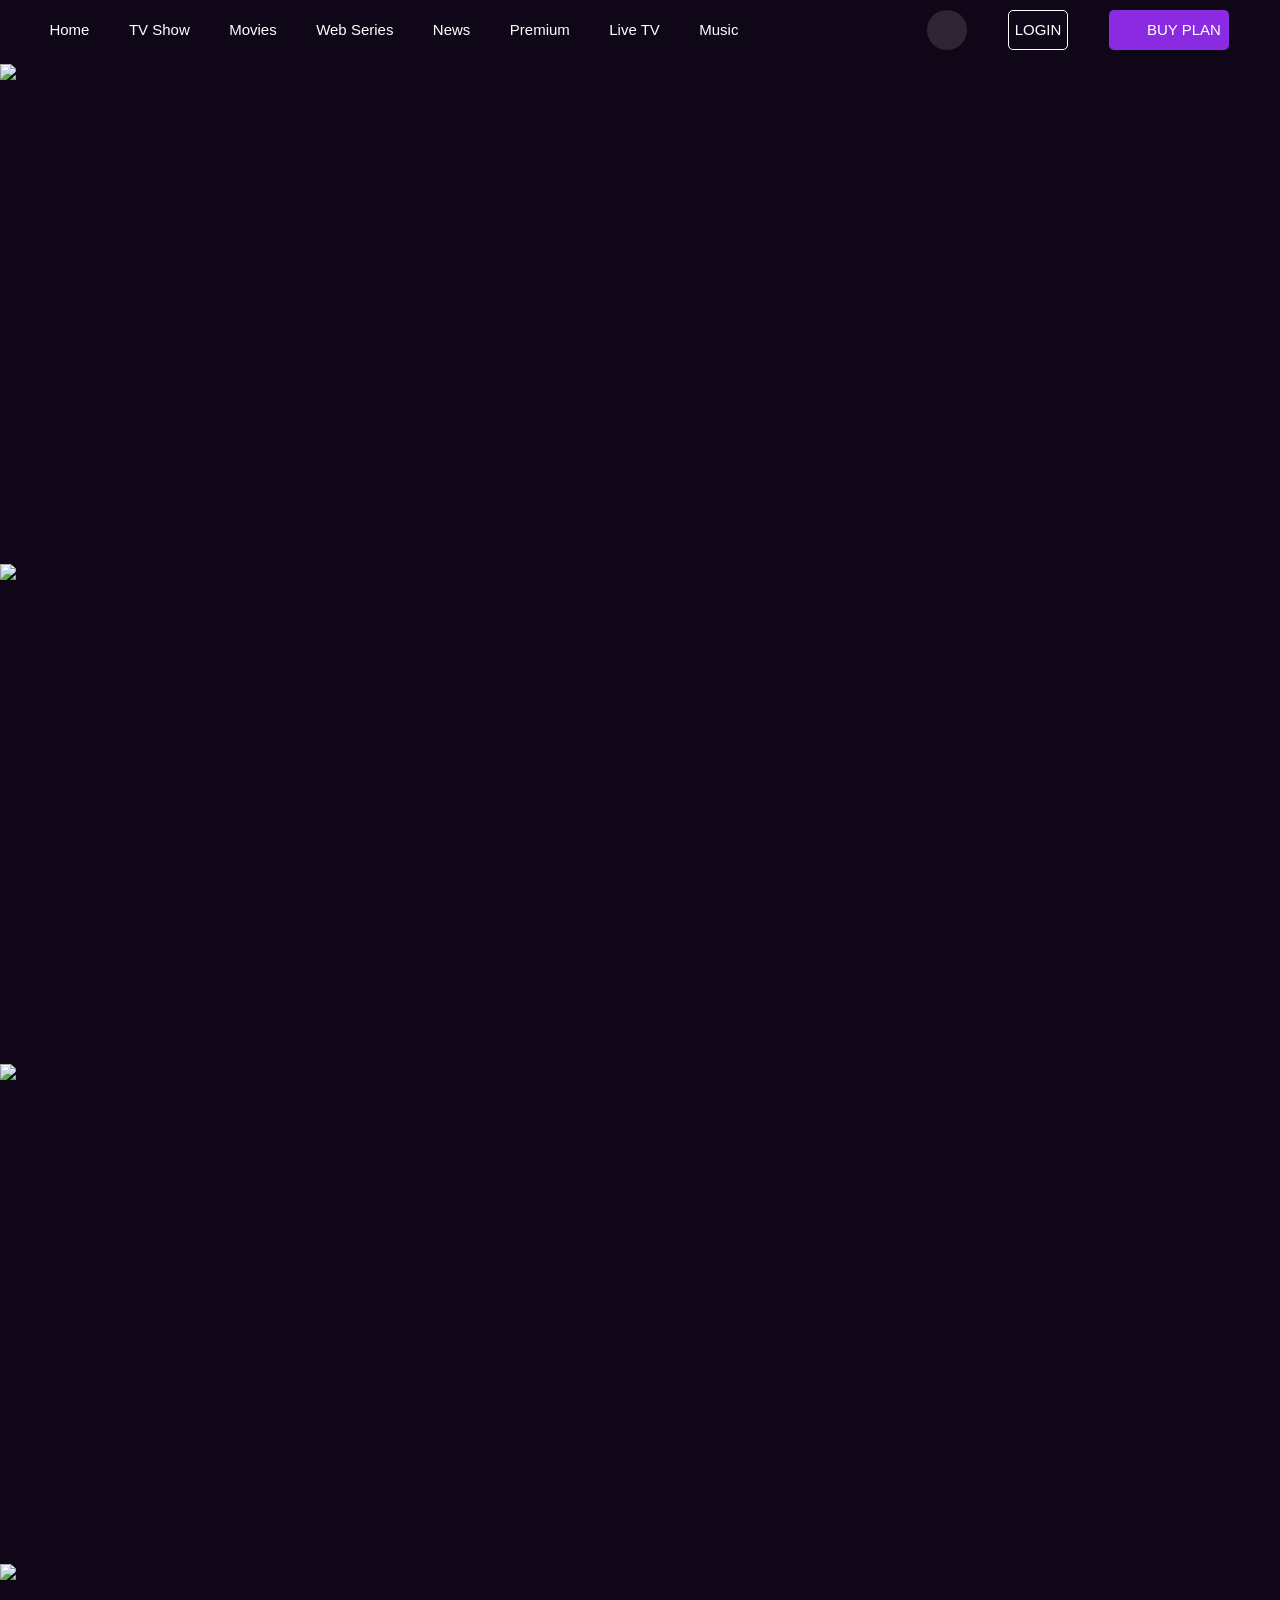
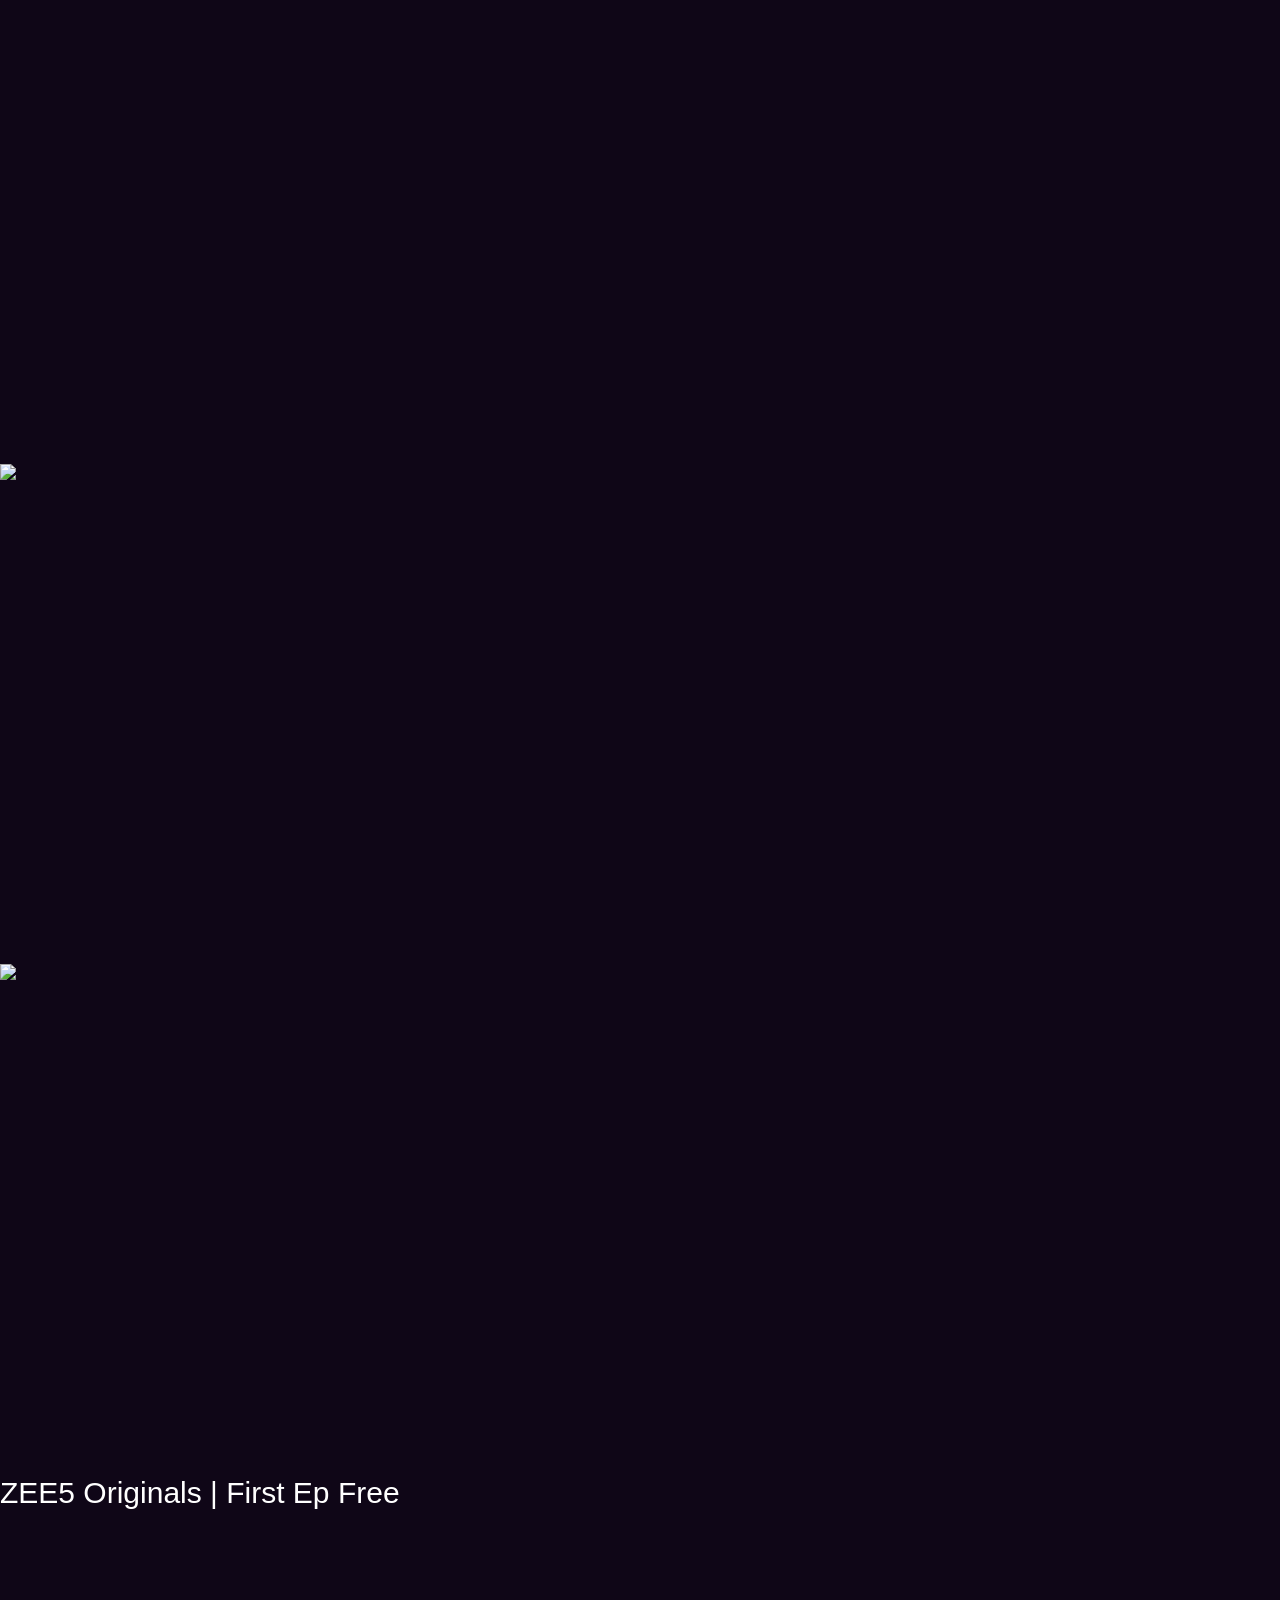
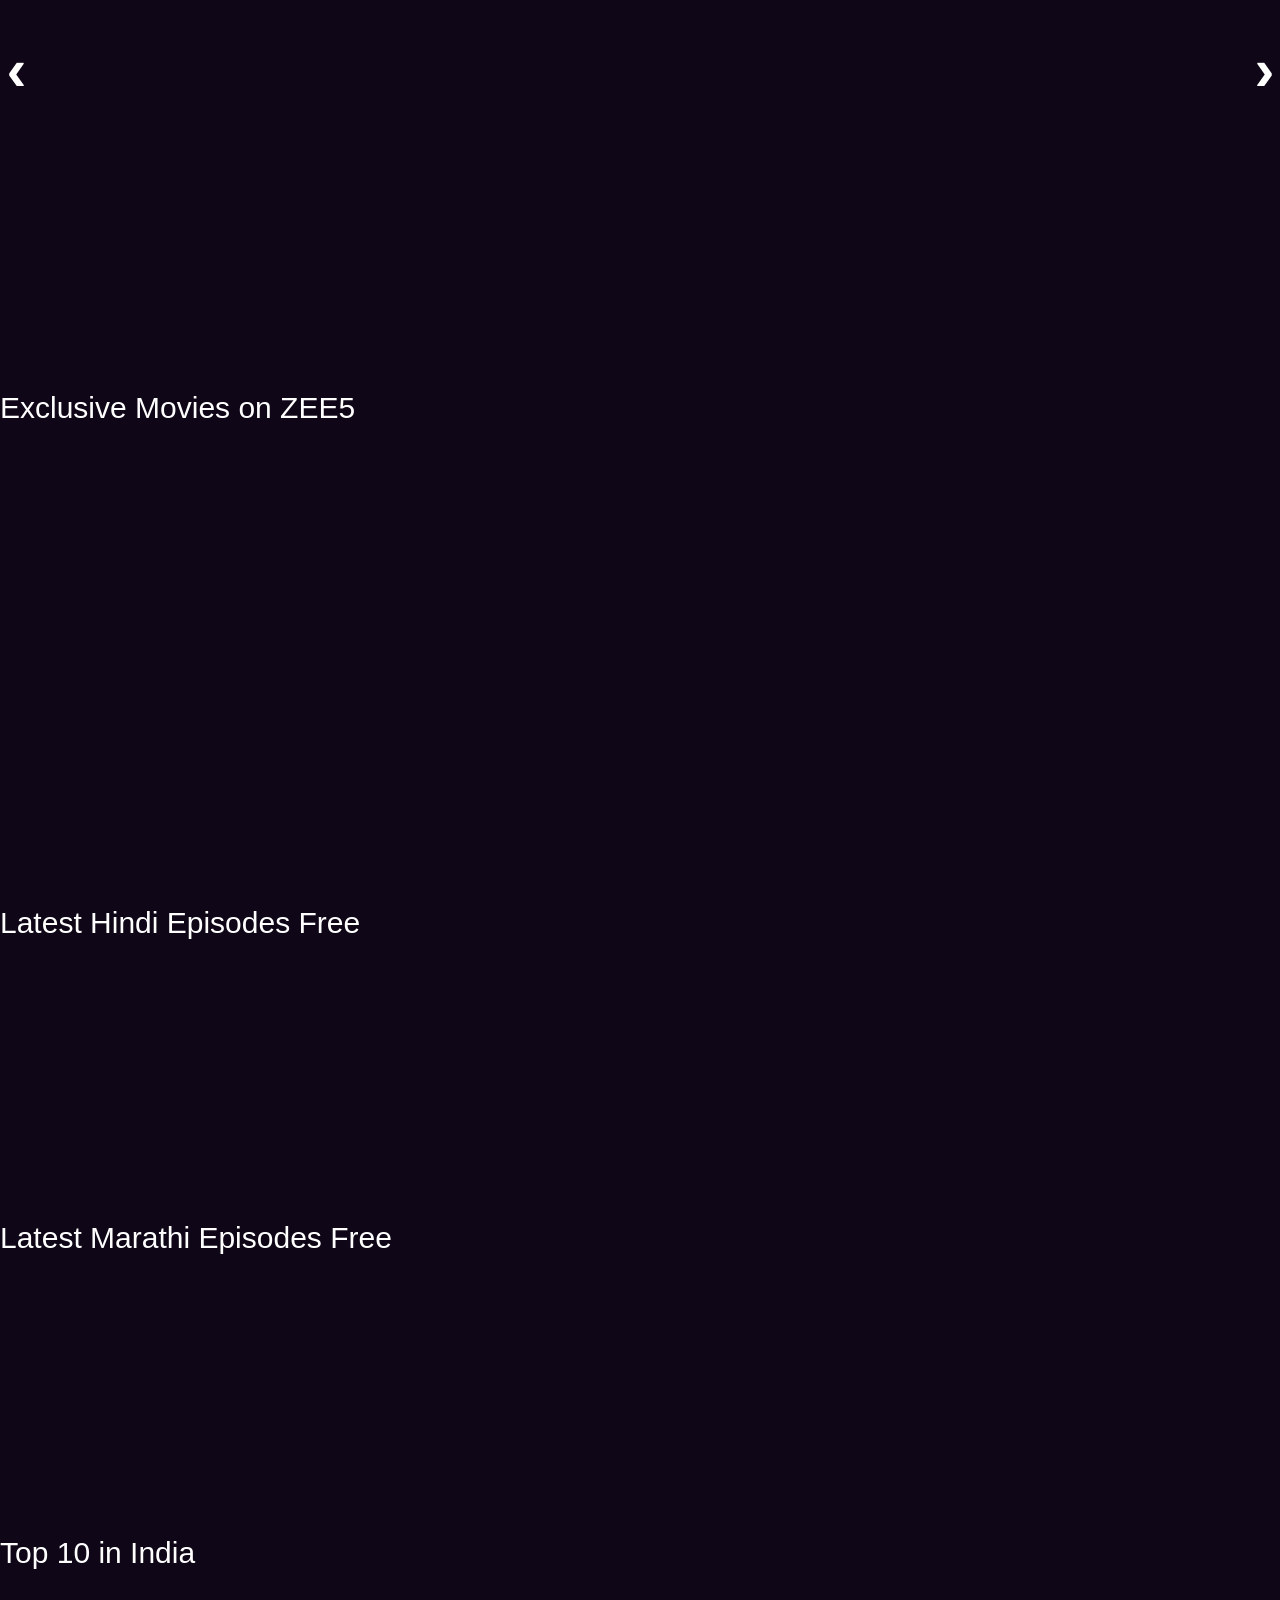
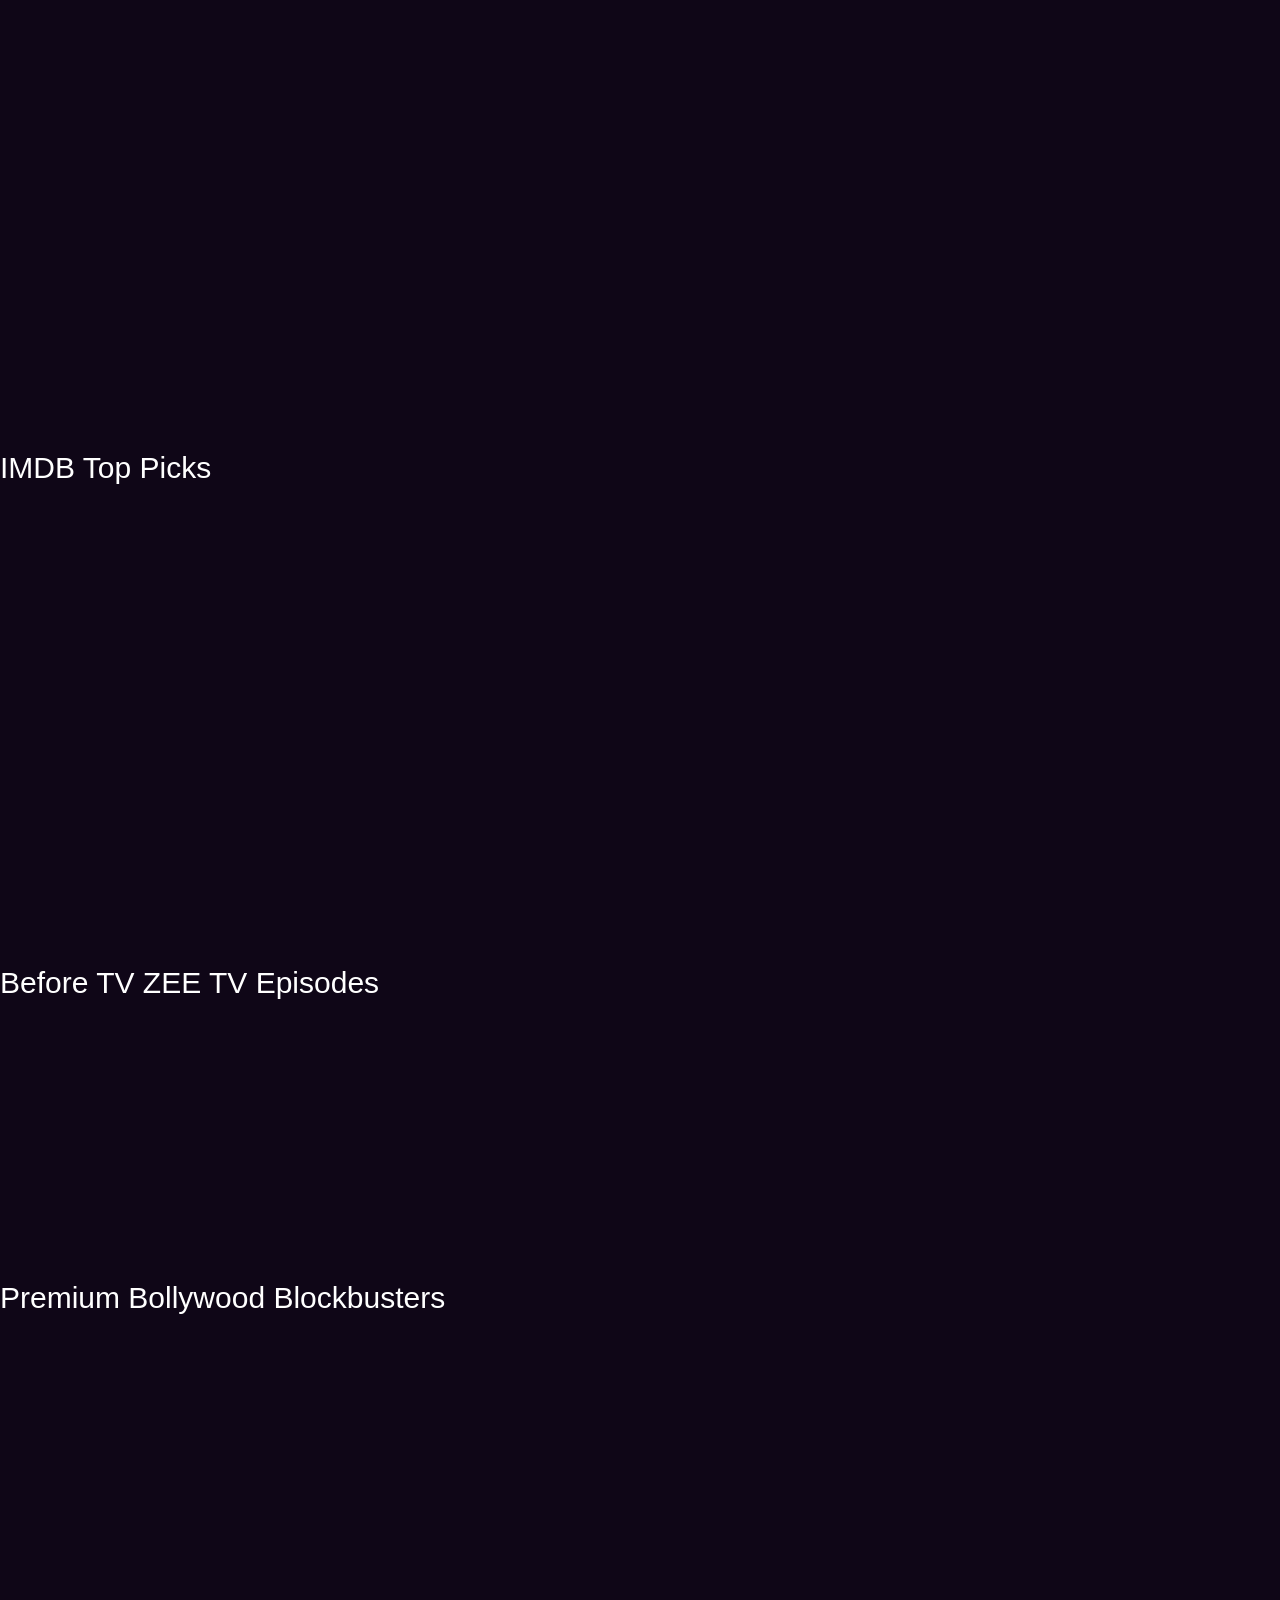
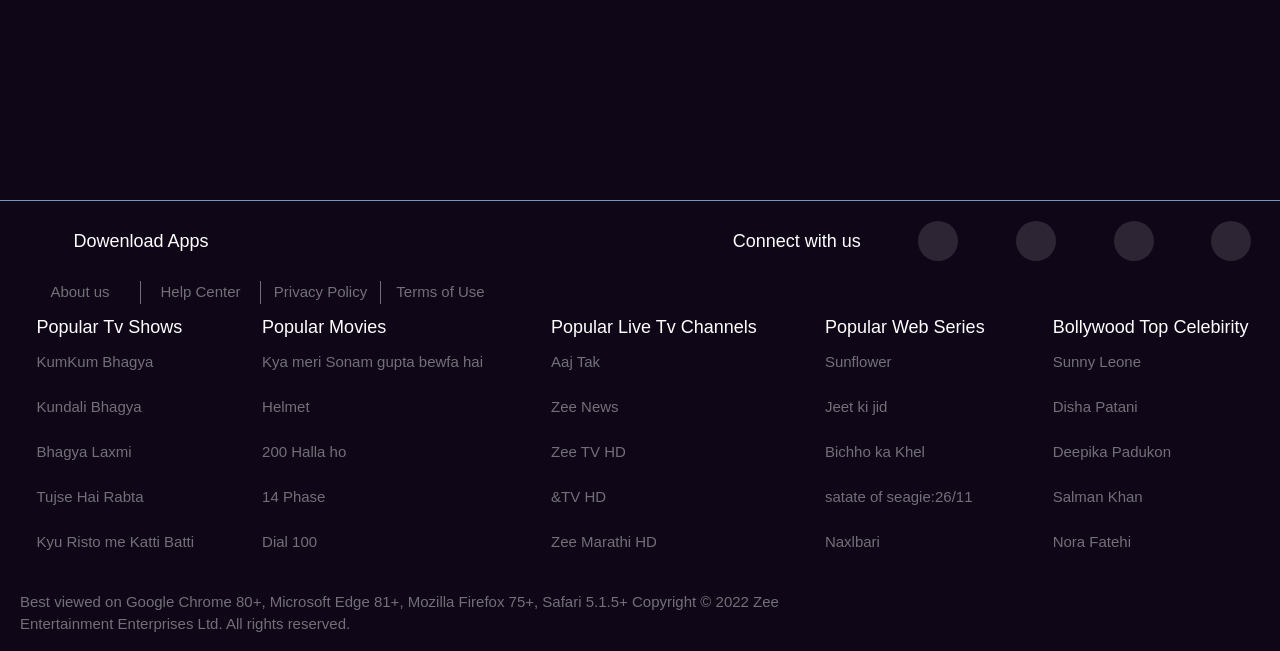
==== home.html @ aff2c403 "home" ====
<!DOCTYPE html>
<html lang="en">
<head>
    <meta charset="UTF-8">
    <meta http-equiv="X-UA-Compatible" content="IE=edge">
    <meta name="viewport" content="width=device-width, initial-scale=1.0">
    <title>Home</title>
    <link rel="stylesheet" href="https://www.w3schools.com/w3css/4/w3.css">
    <link rel="stylesheet" href="https://unpkg.com/flickity@2/dist/flickity.min.css">
    <script src="https://kit.fontawesome.com/94d42c3319.js" crossorigin="anonymous"></script>
   
   
   <style>
        body{
            background-color: #0f0617;
        }
        #navbar{
            width: 100%;
            height: 60px;
            display: flex;
            justify-content: space-between;
            align-items: center;
            background-color: #0f0617;
            color: white;
            font-family: sans-serif;
            font-weight: 400;
        }
        #nav1{
            margin-left: 10px;
            margin-right: 10px;
            width: 60%;
            height: 60px;
            display: flex;
            justify-content: space-between;
            align-items: center;
            background-color: #0f0617;
            color: white;
        }
        #nav2{
            margin-left: 10px;
            margin-right: 10px;
            width: 30%;
            height: 60px;
            display: flex;
            justify-content: space-between;
            align-items: center;
            background-color: #0f0617;
            color: white;
        }
        #nav1 a:hover{
            text-decoration:underline;
        }
        a{
            color: white;
            text-decoration: none;
        }
        #login{
            border: 1px solid white;
            height: 40px;
            width: 60px;
            display: flex;
            align-items: center;
            justify-content: center;
            border-radius: 5px;
        }
        #login>a:hover{
            background-color: white;
            color: black;
        }
        #login:hover{
            background-color: white;
            color: black;
        }
        #buyplan{
            
            height: 40px;
            width:120px;
            display: flex;
            align-items: center;
            justify-content: center;
            border-radius: 5px;
            background-color: blueviolet;
        }
        #buyplan>i{
            width: 30px;
            height: 30px;
            margin-top: 7px;
        }
       #buyplan:hover{
           background-color: darkmagenta;
       }
       #nav1 img{
           width: 50%;
       }
       .carousel-cell {
    width: 66%;
    height: 500px;
    margin-right: 10px;
    }
    .carousel-cell>img{
        height: 400px;
    }
    .carousel-cell:before {
      display: block;
    }
 

 #slidemovie1,#slidemovie2,#slidemovie5,#slidemovie6,#slidemovie8{
 
            display: flex;   
            margin-top: 10px;
            margin: auto;    
            width: 96%;
            height: 450px;
            
        }
      #slidemovie3,#slidemovie4,#slidemovie7{
 
        display: flex;
         margin-top: 10px;        
         width: 96%;
        height: 250px;
       }
  .slider{
    
    overflow-x:auto;
  }  
    .slider::-webkit-scrollbar{
        
    visibility: hidden;
    }
    .slider>div{
         position:relative; 
        
          transition: 0.5s;
    }
        .cl1>div{
         min-width: 200px;
          height: 300px;
          color: white;
          margin-left: 10px;
          margin-right: 10px;
          border-radius: 10px;
          text-align: left;
         
        }
        span{
             position:absolute; 
             margin-top: 100px;
             
            /* top: 40%; */
            font-size: 60px;
            font-weight: bold;
            color: white;
            cursor: pointer;
            left: .5%;
            z-index: 1;
        }
        span:nth-of-type(2){
            left: 98%;
            text-align: right;
        }
        .cl1 img{
            width: 200px;
            height: 300px;
            border-radius: 10px;
        }
        .cl2>div{
         min-width: 200px;
          height: 250px;
          color: white;
          margin-left: 10px;
          margin-right: 10px;
          border-radius: 10px;
        }
        .cl2>div:hover{
            
            width: 250px;
            
            height: 250px;
            
            background-color: white;
            border-radius: 10px;
            color: #2d2534;
            box-shadow: rgba(0, 0, 0, 0.15) 0px 15px 25px, rgba(0, 0, 0, 0.05) 0px 5px 10px;
        }
        .cl2 img{
            width: 200px;
            height: 150px;
            border-radius: 10px;
        }
        .cl1>div:hover{
            
            width: 350px;
            border-radius: 15px;
            height: 390px;
            
            background-color: white;
           
            color: #2d2534;
            box-shadow: rgba(0, 0, 0, 0.15) 0px 15px 25px, rgba(0, 0, 0, 0.05) 0px 5px 10px;
        } 
        h2{
            color: white;
        }
        #lastdiv{
            border-top: 1px solid #7699ba;
            margin-top: 20px;
        }
        #lastdiv a{
            color: #736f77;
            text-decoration: none;
        }
        #lastdiv a:hover{
            color: #7699ba;
            text-decoration: none;
        }
        .l1{
            margin-top: 20px;
            display: flex;
            width: 100%;
            height: 40px;
            justify-content: space-between;
            align-items: center;
            color: white;
        }
        .l1>div{
            display: flex;
            width: 45%;
            height: 40px;
            justify-content: space-around;
            color: white;
        }
        .insidel1{
            display: flex;
            align-items: center;
        }
        .insidel12{
            display: flex;
            align-items: center;
            
        }
        .insidel12>div{
            display: flex;
            align-items: center;
            justify-content: center;
            width: 40px;
            height: 40px;
            border-radius: 50%;
            background-color: #2d2534;
        }
        .insidel12>div:hover{
            background-color: slateblue;
        }
        .insidenav2{
            display: flex;
            align-items: center;
            justify-content: center;
            width: 40px;
            height: 40px;
            border-radius: 50%;
            background-color: #2d2534;
        }
        .insidenav2:hover{
            background-color: slateblue;
        }
        .insidel2{
            margin-top: 20px;
            margin-left: 20px;
            display: flex;
            justify-content: left;
        }
        .insidel2>div{
            width: 120px;
            
            text-align: center;
        }
        .insidel2c{
            width: 120px;
            border-left: 1px solid #736f77;
            text-align: center;
        }
       .l2{
           display: flex;
           width: 100%;
           justify-content: space-around;
       }
      h5{
          color: white;
      }
       .l2>div{
         justify-content: left;
         padding-left: 5px;
       }
       .l3{
        width:60%;
        color: #736f77;
        margin-left: 20px;
       
    }


 
    </style>
    
    
</head>
<body>
    <div id="navbar">
        <div id="nav1">
            <div><img src="https://www.zee5.com/images/ZEE5_logo.svg?ver=2.50.94" alt=""></div>
            <div><a href="">Home</a></div>
            <div><a href="">TV Show</a></div>
            <div><a href="">Movies</a></div>
            <div><a href="">Web Series</a></div>
            <div><a href="">News</a></div>
            <div><a href="">Premium</a></div>
            <div><a href="">Live TV</a></div>
            <div><a href="">Music</a></div>
            <div><i class="fas fa-th"></i></div>
        </div>
        <div id="nav2">
            <ion-icon name="search-sharp"></ion-icon>
            <div class="insidenav2"><ion-icon name="language"></ion-icon></div>
            
           <div id="login"><a href="">LOGIN</a></div>
           
           <div id="buyplan"><i class="fas fa-crown"></i><a href="">BUY PLAN</a></div>
           <ion-icon name="menu"></ion-icon>

        </div>
    </div>
    
    <div class="carousel" data-flickity='{  "wrapAround": true,"autoPlay": true }'>
        <div class="carousel-cell">
            <img class="w3-image"
                src="https://akamaividz2.zee5.com/image/upload/w_1013,h_405,c_scale,f_webp,q_auto:eco,dpr_2.0/resources/0-0-1z562203/cover/1170x658withlogo7beb7d81450d4c53854e651f0490b557.jpg"">
        </div>
        <div class="carousel-cell">
            <img class="w3-image"
                src="https://akamaividz2.zee5.com/image/upload/w_1013,h_405,c_scale,f_webp,q_auto:eco,dpr_2.0/resources/0-0-1z595840/cover/1170x658withlogof17688879bdf41f39c86292fab9cb0739bf1a6d84d2d41e4a4c00b906aea3609.jpg">
        </div>
        <div class="carousel-cell">
            <img class="w3-image"
                src="https://akamaividz2.zee5.com/image/upload/w_1013,h_405,c_scale,f_webp,q_auto:eco,dpr_2.0/resources/0-0-1z568055/cover/1170x658withlogofd047a507ba8417ab8080f3d31e79cd5.jpg">
        </div>
        <div class="carousel-cell">
            <img class="w3-image"
                src="https://akamaividz2.zee5.com/image/upload/w_1013,h_405,c_scale,f_webp,q_auto:eco,dpr_2.0/resources/0-6-366/cover/1170x658withlogo413811b52e5d45dea2408d7cf448de6a.jpg">
        </div>
        <div class="carousel-cell">
            <img class="w3-image"
                src="https://akamaividz2.zee5.com/image/upload/w_1013,h_405,c_scale,f_webp,q_auto:eco,dpr_2.0/resources/0-6-4z560880/cover/1170x658withlogo4b533cd48d1c44b5a78224c691d4b30f.jpg">
        </div>
        <div class="carousel-cell">
            <img class="w3-image"
                src="https://akamaividz2.zee5.com/image/upload/w_1013,h_405,c_scale,f_webp,q_auto:eco,dpr_2.0/resources/0-101-externalli_806754021/cover/aajtak1170copy1c96ed1a233f4487b1fa6254f0648ee8.jpg">
        </div>
    </div>
    <!-- <span>&#139;</span><span>&#155;</span> -->
    <h2>ZEE5 Originals | First Ep Free</h2>
   <div id="slidemovie1" class="cl1 slider"> <span onclick="leftArr()">&#139;</span><span onclick="rightArr()">&#155;</span></div>

        <h2>Exclusive Movies on ZEE5</h2>
        <div id="slidemovie2" class="cl1 slider"></div>
      
        <h2>Latest Hindi Episodes Free</h2>
       <div id="slidemovie3" class="cl2 slider"> </div>
      
        <h2>Latest Marathi Episodes Free</h2>
        <div id="slidemovie4" class="cl2 slider"></div>
      
        <h2>Top 10 in India</h2>
        <div id="slidemovie5" class="cl1 slider"> </div>
      
        <h2>IMDB Top Picks</h2>
        <div id="slidemovie6" class="cl1 slider"> </div>
     
      
        <h2>Before TV ZEE TV Episodes</h2>
        <div id="slidemovie7" class="cl2 slider"></div>
      
      
        <h2>Premium Bollywood Blockbusters</h2>
        <div id="slidemovie8" class="cl1 slider"></div>
    
     
      
    
    
     


     <div id="lastdiv">
         <div class="l1">
             <div class="insidel1">
                 <h5>Dowenload Apps</h5>
                 <img src="https://lh3.googleusercontent.com/TTVzHXTEOiEDMtoY37XXphHcgDRNLEoBrwhJdD4HcPASYJ9qsH04cmd7zUsRKy49vTpCrnBS5lpEGAA0wy0HdCXPWp-D9-kWxOJR8Rux" alt="">
                 <img src="https://lh3.googleusercontent.com/mMSaVY2Y5X_qfPUdxN1TZNHN7TKcpUttv3rdCYnaAE-X0Uh4o8KfiC-d7ooIL8be_1e_4rUPuT1ytLsCcY72AsgxftaEesy-lVgu688" alt="">
             </div>
             <div class="insidel12">
                 <h5>Connect with us</h5>
                 <div><i class="fab fa-facebook-square"></i></div>
                 <div><i class="fab fa-instagram"></i></div>
                 <div><i class="fab fa-twitter"></i></div>
                 <div><i class="fab fa-youtube"></i></div>
             </div>
         </div>
         <div class="insidel2">
             <div><a href="">About us</a></div>
             <div class="insidel2c"><a href="">Help Center</a></div>
             <div class="insidel2c"><a href="">Privacy Policy</a></div>
             <div class="insidel2c"><a href="">Terms of Use</a></div>
         </div>
         <div class="l2">
             <div>
                 <h5>Popular Tv Shows</h5>
                 <a href="">KumKum Bhagya</a><br><br>
                 <a href="">Kundali Bhagya</a><br><br>
                 <a href="">Bhagya Laxmi</a><br><br>
                 <a href="">Tujse Hai Rabta</a><br><br>
                 <a href="">Kyu Risto me Katti Batti</a><br>
             </div>
             <div>
                <h5>Popular Movies</h5>
                <a href="">Kya meri Sonam gupta bewfa hai</a><br><br>
                <a href="">Helmet</a><br><br>
                <a href="">200 Halla ho</a><br><br>
                <a href="">14 Phase</a><br><br>
                <a href="">Dial 100</a><br><br>
             </div>
             <div>
                <h5>Popular Live Tv Channels</h5>
                <a href="">Aaj Tak</a><br><br>
                <a href="">Zee News</a><br><br>
                <a href="">Zee TV HD</a><br><br>
                <a href="">&TV HD</a><br><br>
                <a href="">Zee Marathi HD</a><br><br>
             </div>
             <div>
                <h5>Popular Web Series</h5>
                <a href="">Sunflower</a><br><br>
                <a href="">Jeet ki jid</a><br><br>
                <a href="">Bichho ka Khel</a><br><br>
                <a href="">satate of seagie:26/11</a><br><br>
                <a href="">Naxlbari</a><br><br>
             </div>
             <div>
                <h5>Bollywood Top Celebirity</h5>
                <a href="">Sunny Leone</a><br><br>
                <a href="">Disha Patani</a><br><br>
                <a href="">Deepika Padukon</a><br><br>
                <a href="">Salman Khan</a><br><br>
                <a href="">Nora Fatehi</a><br><br>
             </div>
         </div>
         <div class="l3">
             <p>Best viewed on Google Chrome 80+, Microsoft Edge 81+, Mozilla Firefox 75+, Safari 5.1.5+
                Copyright © 2022 Zee Entertainment Enterprises Ltd. All rights reserved.</p>
         </div>
     </div>

    <script type="module" src="https://unpkg.com/ionicons@5.5.2/dist/ionicons/ionicons.esm.js"></script>
    <script nomodule src="https://unpkg.com/ionicons@5.5.2/dist/ionicons/ionicons.js"></script>

  

</body>
</html>

<script src="https://cdnjs.cloudflare.com/ajax/libs/jquery/3.4.1/jquery.min.js"></script>
    <script src="https://unpkg.com/flickity@2/dist/flickity.pkgd.min.js"></script>

<script type="text/javascript">
   
</script>
<script type="module">




import { makeapicall, appendpicture } from "./scripts/movies.js";

    let images_data1 = await makeapicall("https://api.themoviedb.org/4/list/1?api_key=3bc06deaaeabe85858ae8d32c24cae1f")
    let parent1 = document.getElementById("slidemovie1")
    appendpicture(images_data1, parent1)

    let images_data2 = await makeapicall("https://api.themoviedb.org/3/trending/movie/week?api_key=3bc06deaaeabe85858ae8d32c24cae1f")
    let parent2 = document.getElementById("slidemovie2")
    appendpicture(images_data2, parent2)


    let images_data3 = await makeapicall("https://api.themoviedb.org/3/tv/popular?api_key=3bc06deaaeabe85858ae8d32c24cae1f&language=hi&page=1")
    let parent3 = document.getElementById("slidemovie3")
    appendpicture(images_data3, parent3)


    let images_data4 = await makeapicall("https://api.themoviedb.org/3/tv/popular?api_key=3bc06deaaeabe85858ae8d32c24cae1f&language=en-US&page=1")
    let parent4 = document.getElementById("slidemovie4")
    appendpicture(images_data4, parent4)

    let images_data5 = await makeapicall("https://api.themoviedb.org/3/movie/upcoming?api_key=3bc06deaaeabe85858ae8d32c24cae1f&language=en-US&page=1")
    let parent5 = document.getElementById("slidemovie5")
    appendpicture(images_data5, parent5)

    let images_data6 = await makeapicall("https://api.themoviedb.org/3/movie/upcoming?api_key=3bc06deaaeabe85858ae8d32c24cae1f&language=en-US&page=1")
    let parent6 = document.getElementById("slidemovie6")
    appendpicture(images_data6, parent6)

    let images_data7 = await makeapicall("https://api.themoviedb.org/3/movie/upcoming?api_key=3bc06deaaeabe85858ae8d32c24cae1f&language=en-US&page=1")
    let parent7 = document.getElementById("slidemovie7")
    appendpicture(images_data7, parent7)
    let images_data8 = await makeapicall("https://api.themoviedb.org/3/movie/upcoming?api_key=3bc06deaaeabe85858ae8d32c24cae1f&language=en-US&page=1")
    let parent8 = document.getElementById("slidemovie8")
    appendpicture(images_data8, parent8)

 </script>
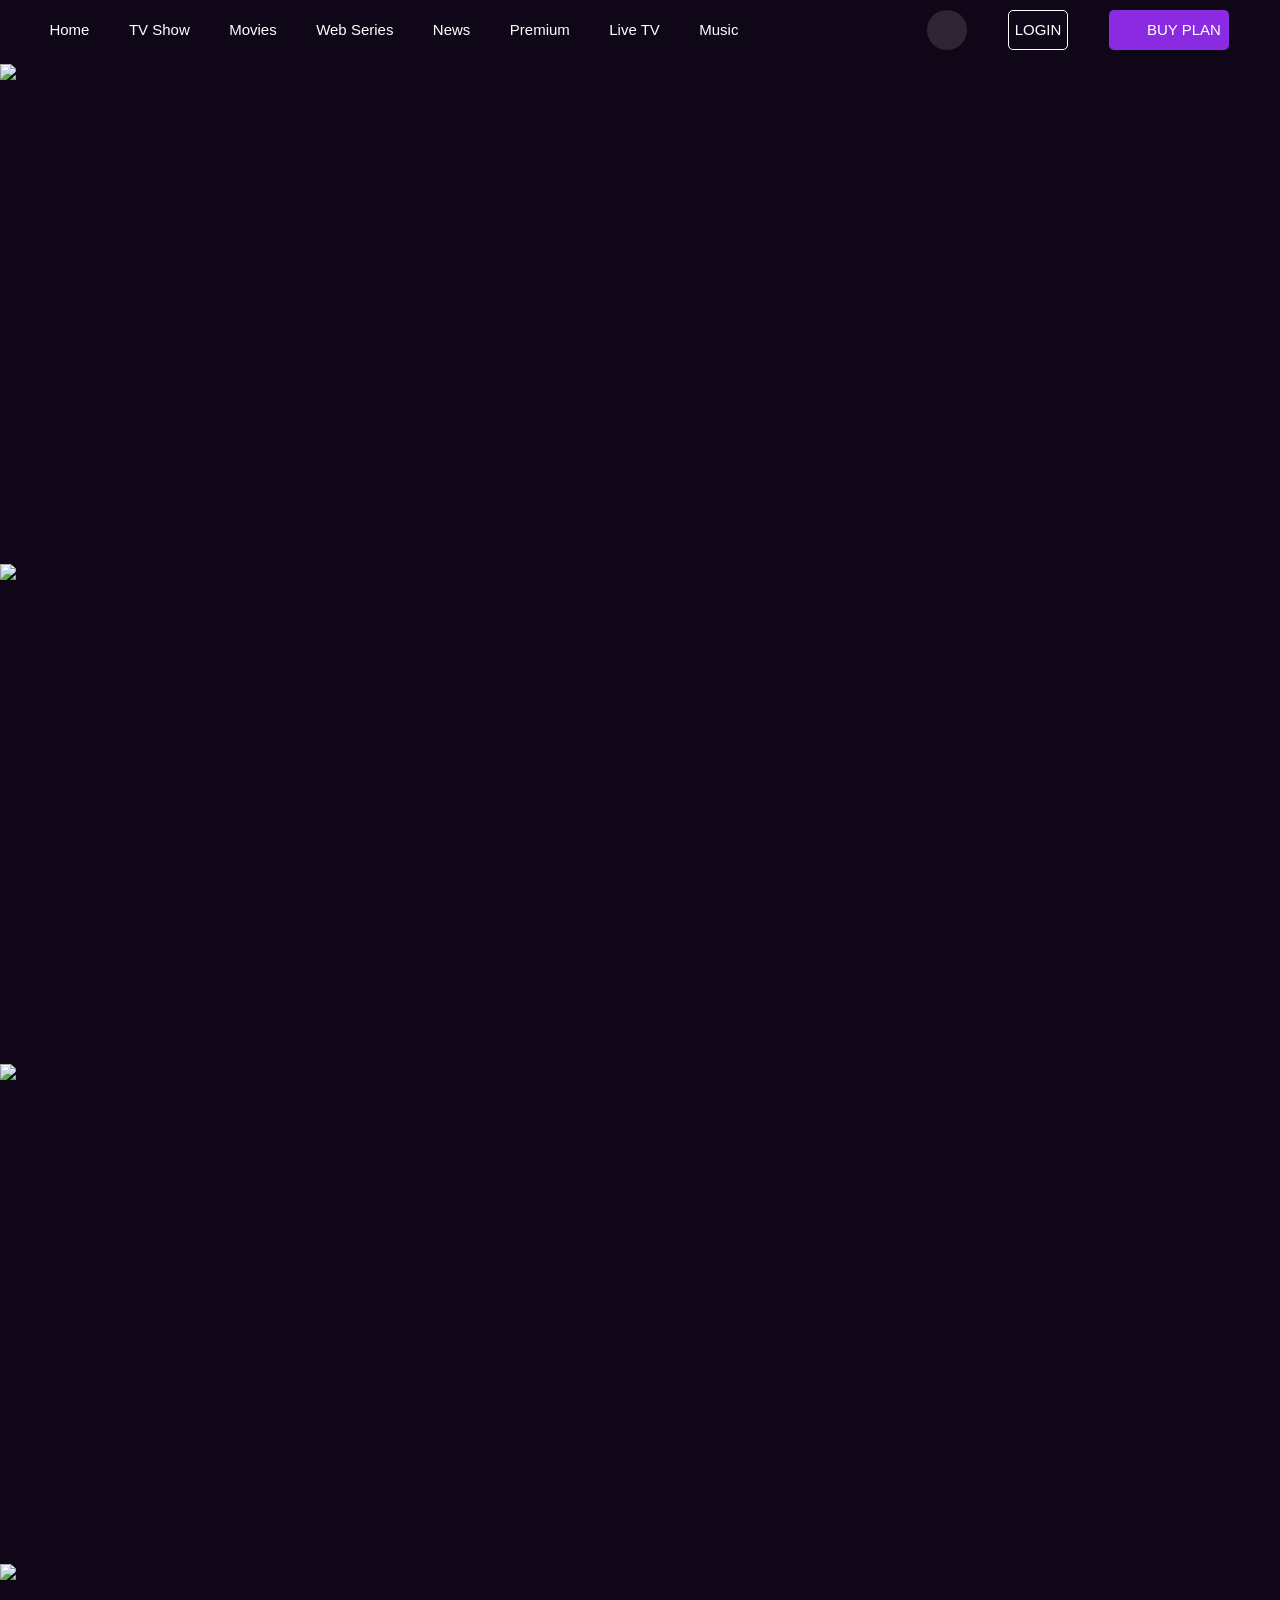
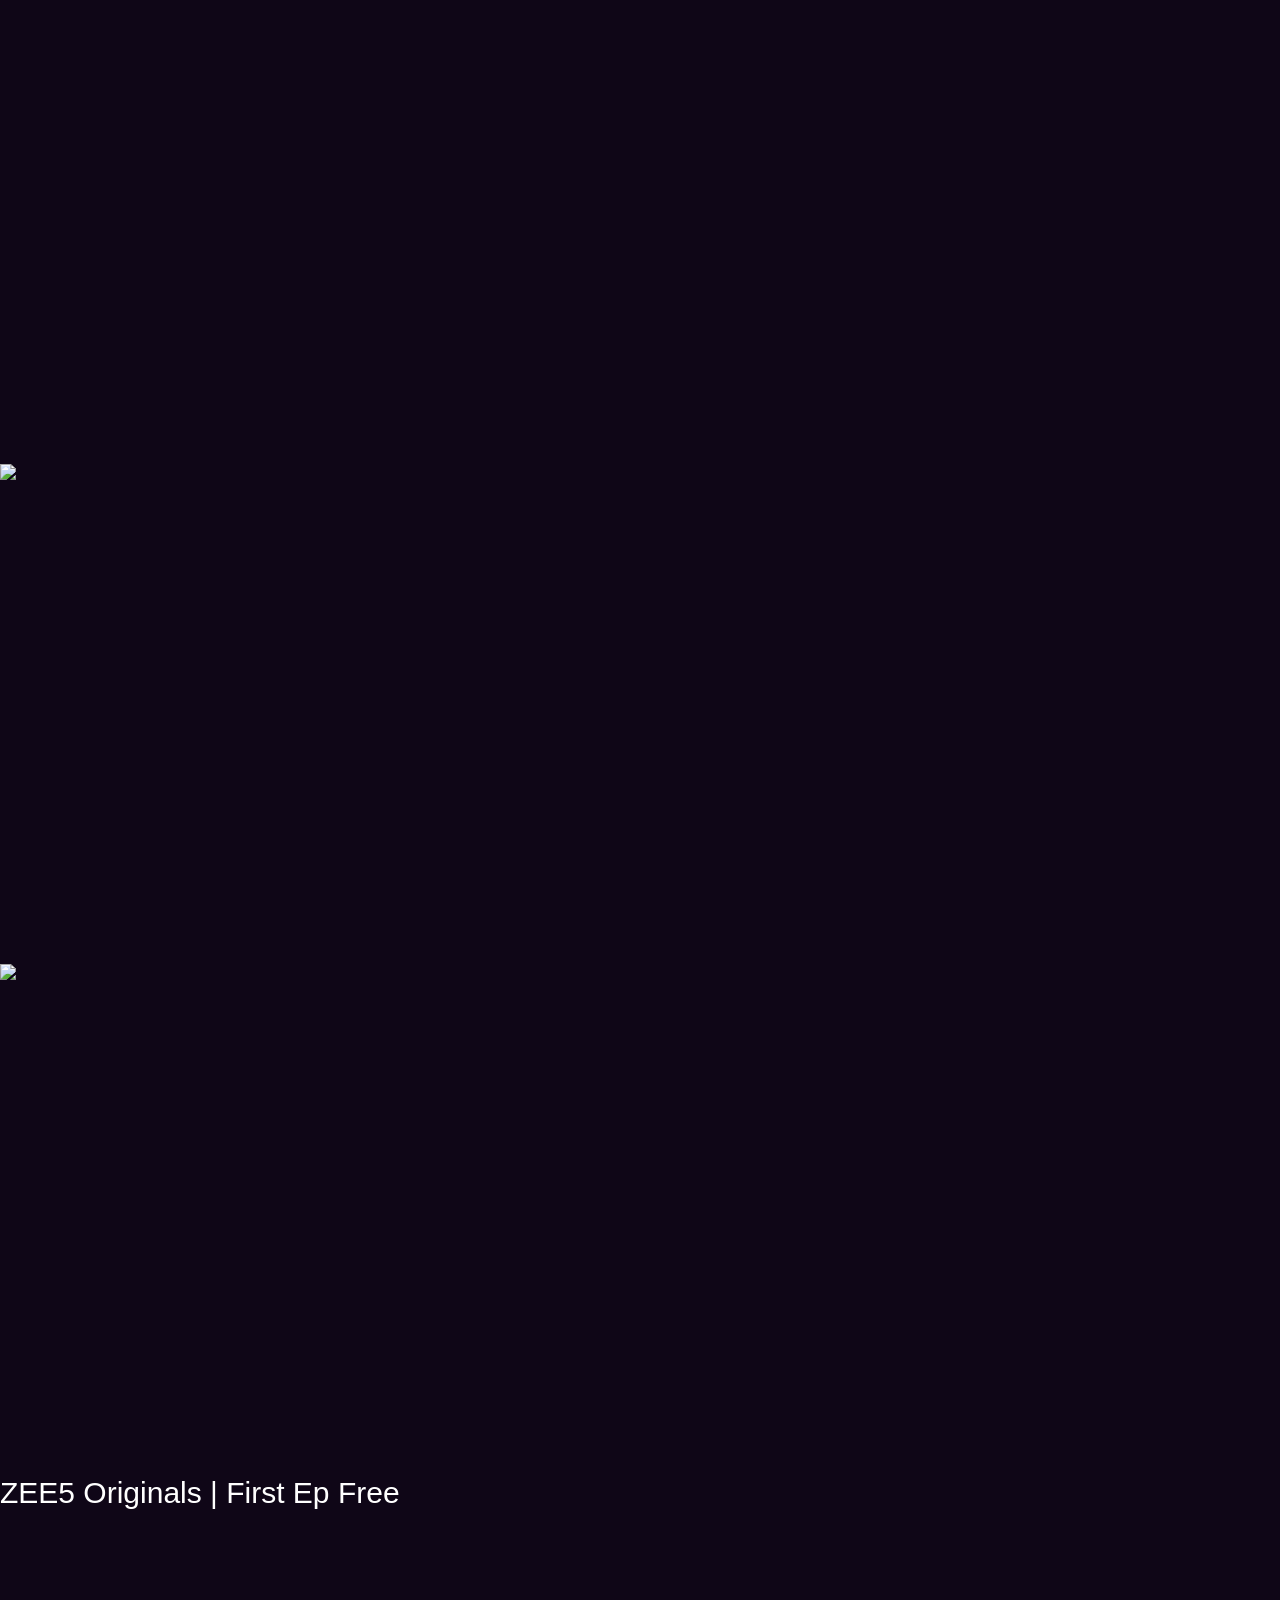
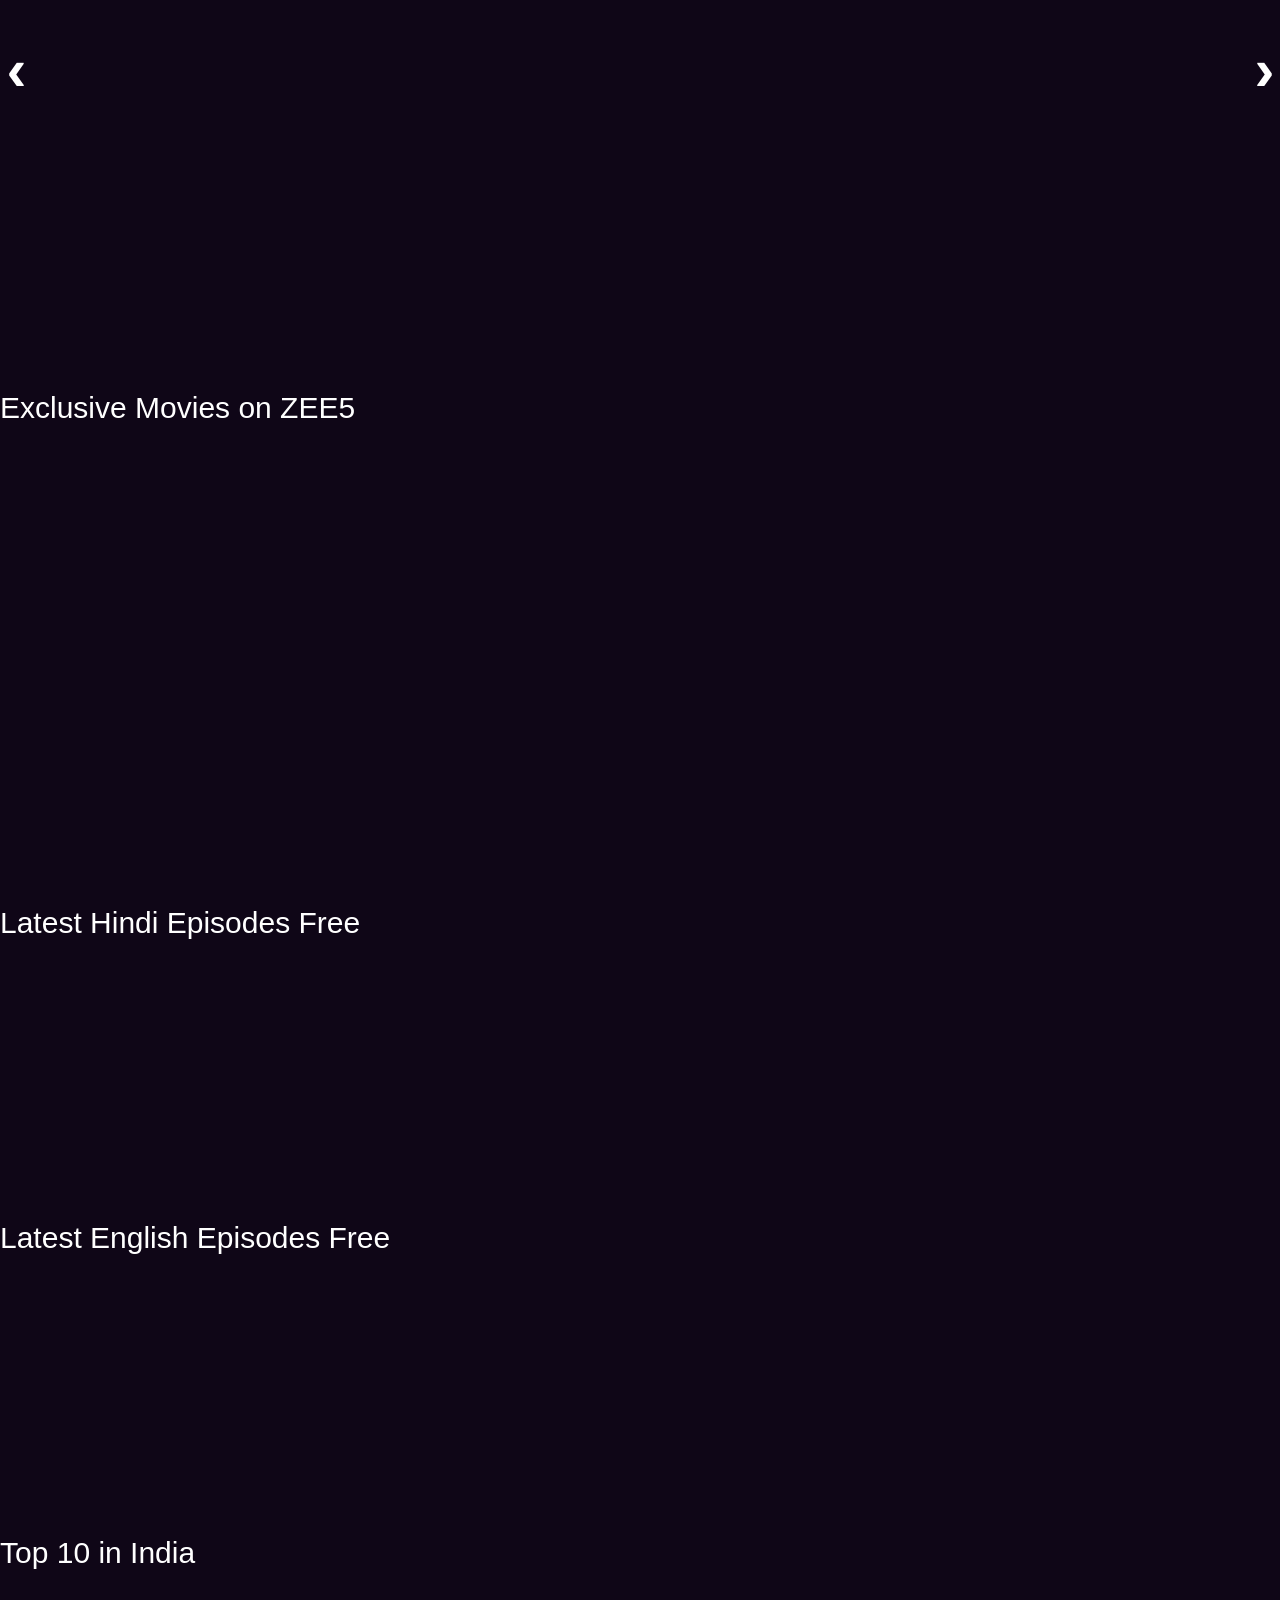
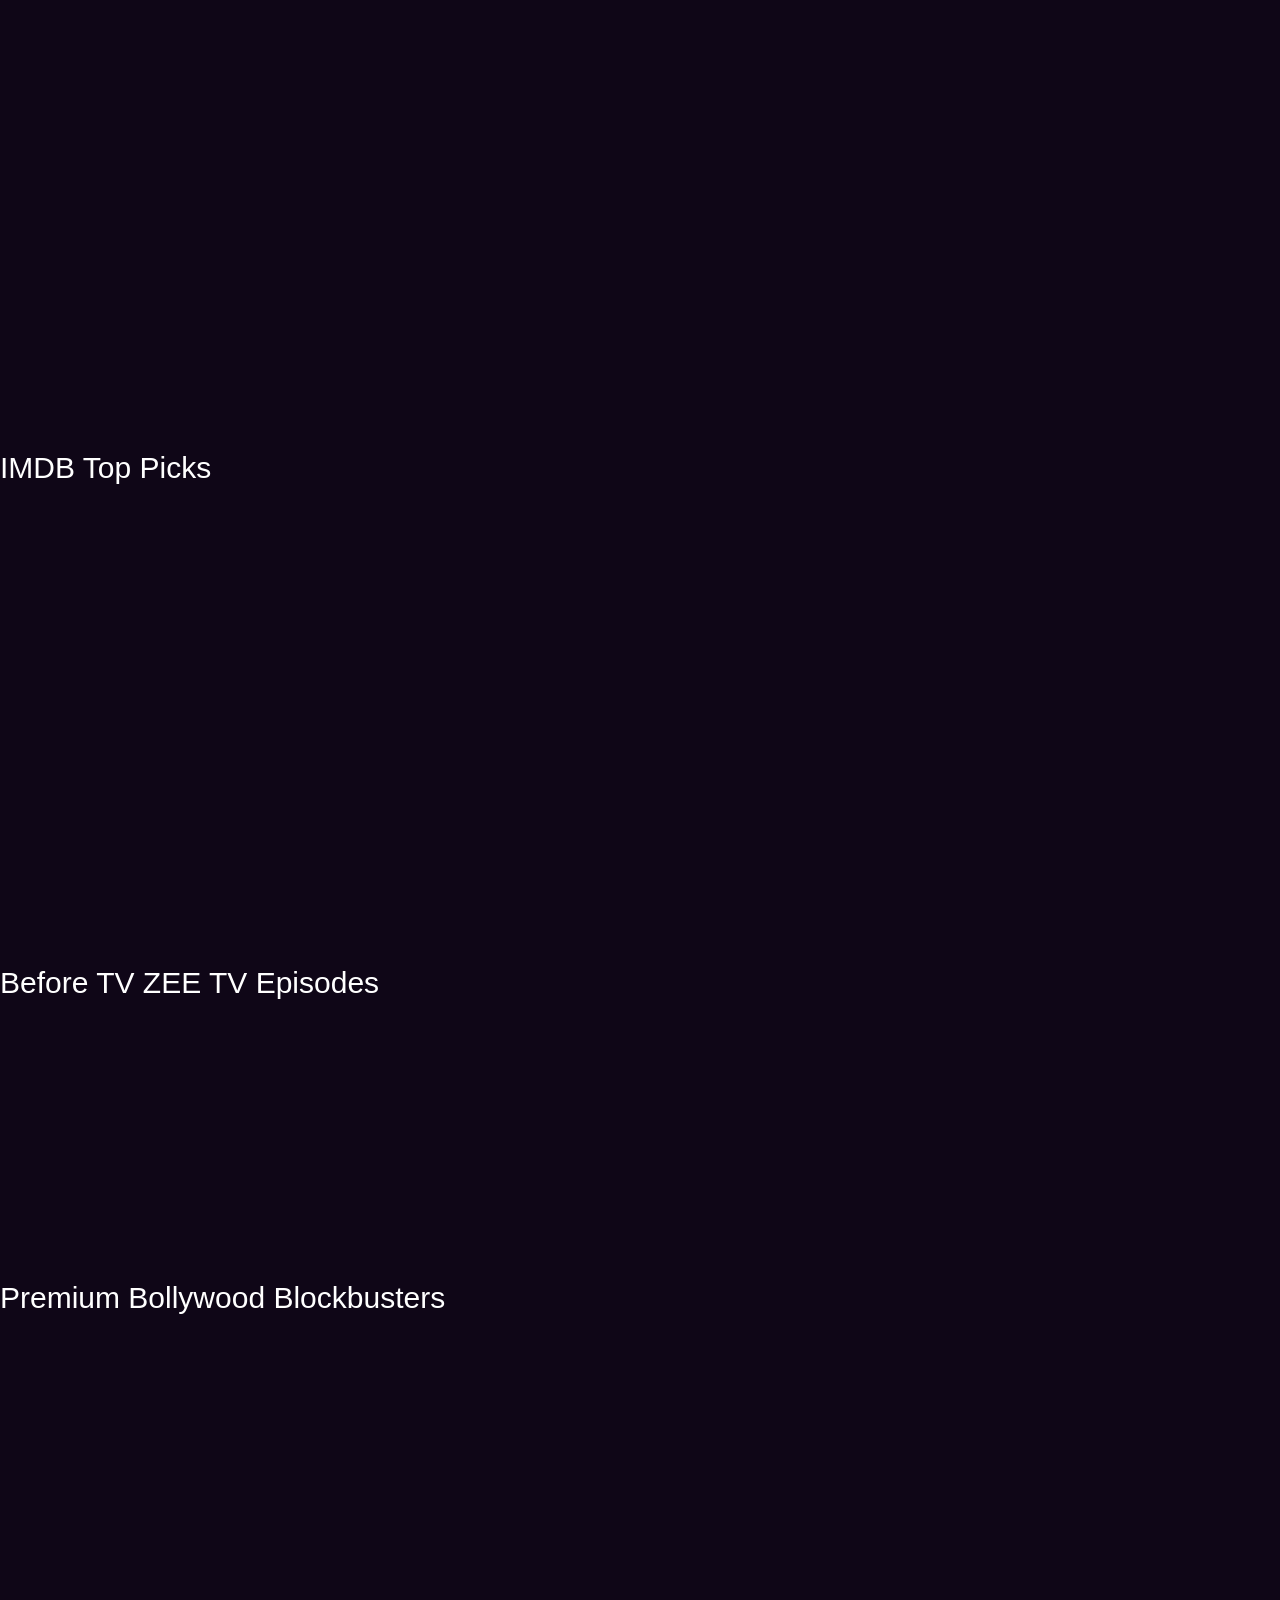
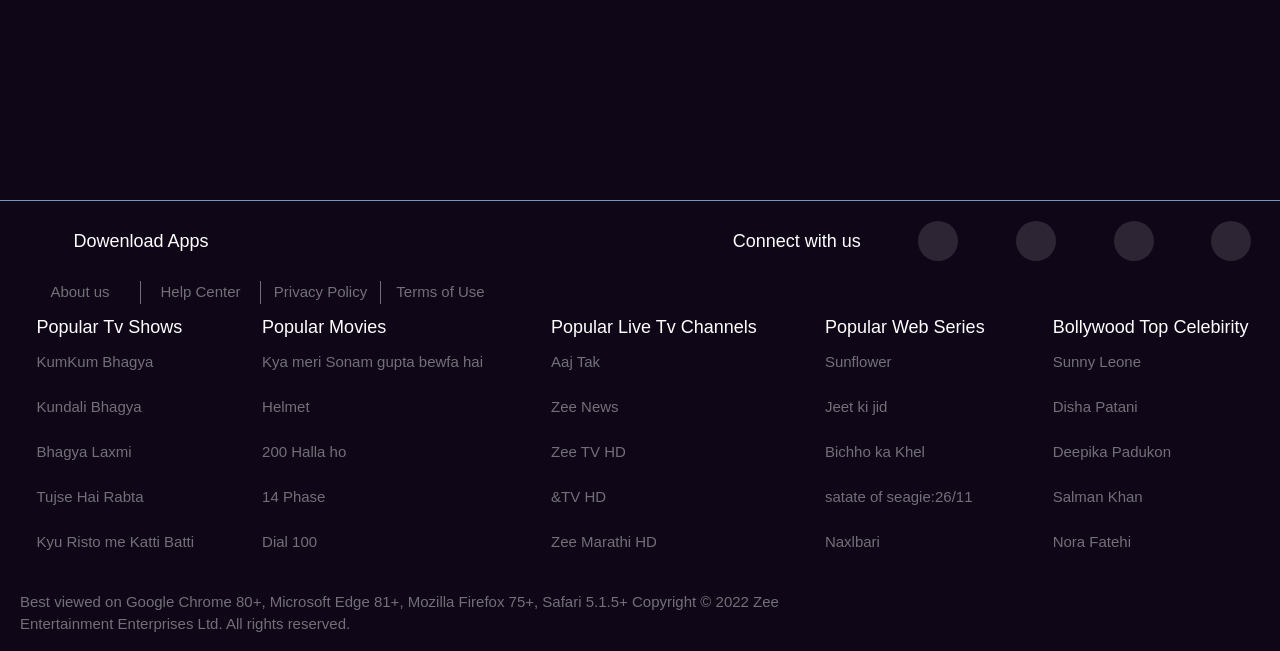
==== commit af47c98f: "home" ====
--- a/home.html
+++ b/home.html
@@ -367,7 +367,7 @@
         <h2>Latest Hindi Episodes Free</h2>
        <div id="slidemovie3" class="cl2 slider"> </div>
       
-        <h2>Latest Marathi Episodes Free</h2>
+        <h2>Latest English Episodes Free</h2>
         <div id="slidemovie4" class="cl2 slider"></div>
       
         <h2>Top 10 in India</h2>
@@ -495,7 +495,7 @@
     appendpicture(images_data3, parent3)
 
 
-    let images_data4 = await makeapicall("https://api.themoviedb.org/3/tv/popular?api_key=3bc06deaaeabe85858ae8d32c24cae1f&language=en-US&page=1")
+    let images_data4 = await makeapicall("https://api.themoviedb.org/3/tv/popular?api_key=3bc06deaaeabe85858ae8d32c24cae1f&language=hi&page=2")
     let parent4 = document.getElementById("slidemovie4")
     appendpicture(images_data4, parent4)
 
@@ -507,7 +507,7 @@
     let parent6 = document.getElementById("slidemovie6")
     appendpicture(images_data6, parent6)
 
-    let images_data7 = await makeapicall("https://api.themoviedb.org/3/movie/upcoming?api_key=3bc06deaaeabe85858ae8d32c24cae1f&language=en-US&page=1")
+    let images_data7 = await makeapicall("https://api.themoviedb.org/3/tv/popular?api_key=3bc06deaaeabe85858ae8d32c24cae1f")
     let parent7 = document.getElementById("slidemovie7")
     appendpicture(images_data7, parent7)
     let images_data8 = await makeapicall("https://api.themoviedb.org/3/movie/upcoming?api_key=3bc06deaaeabe85858ae8d32c24cae1f&language=en-US&page=1")
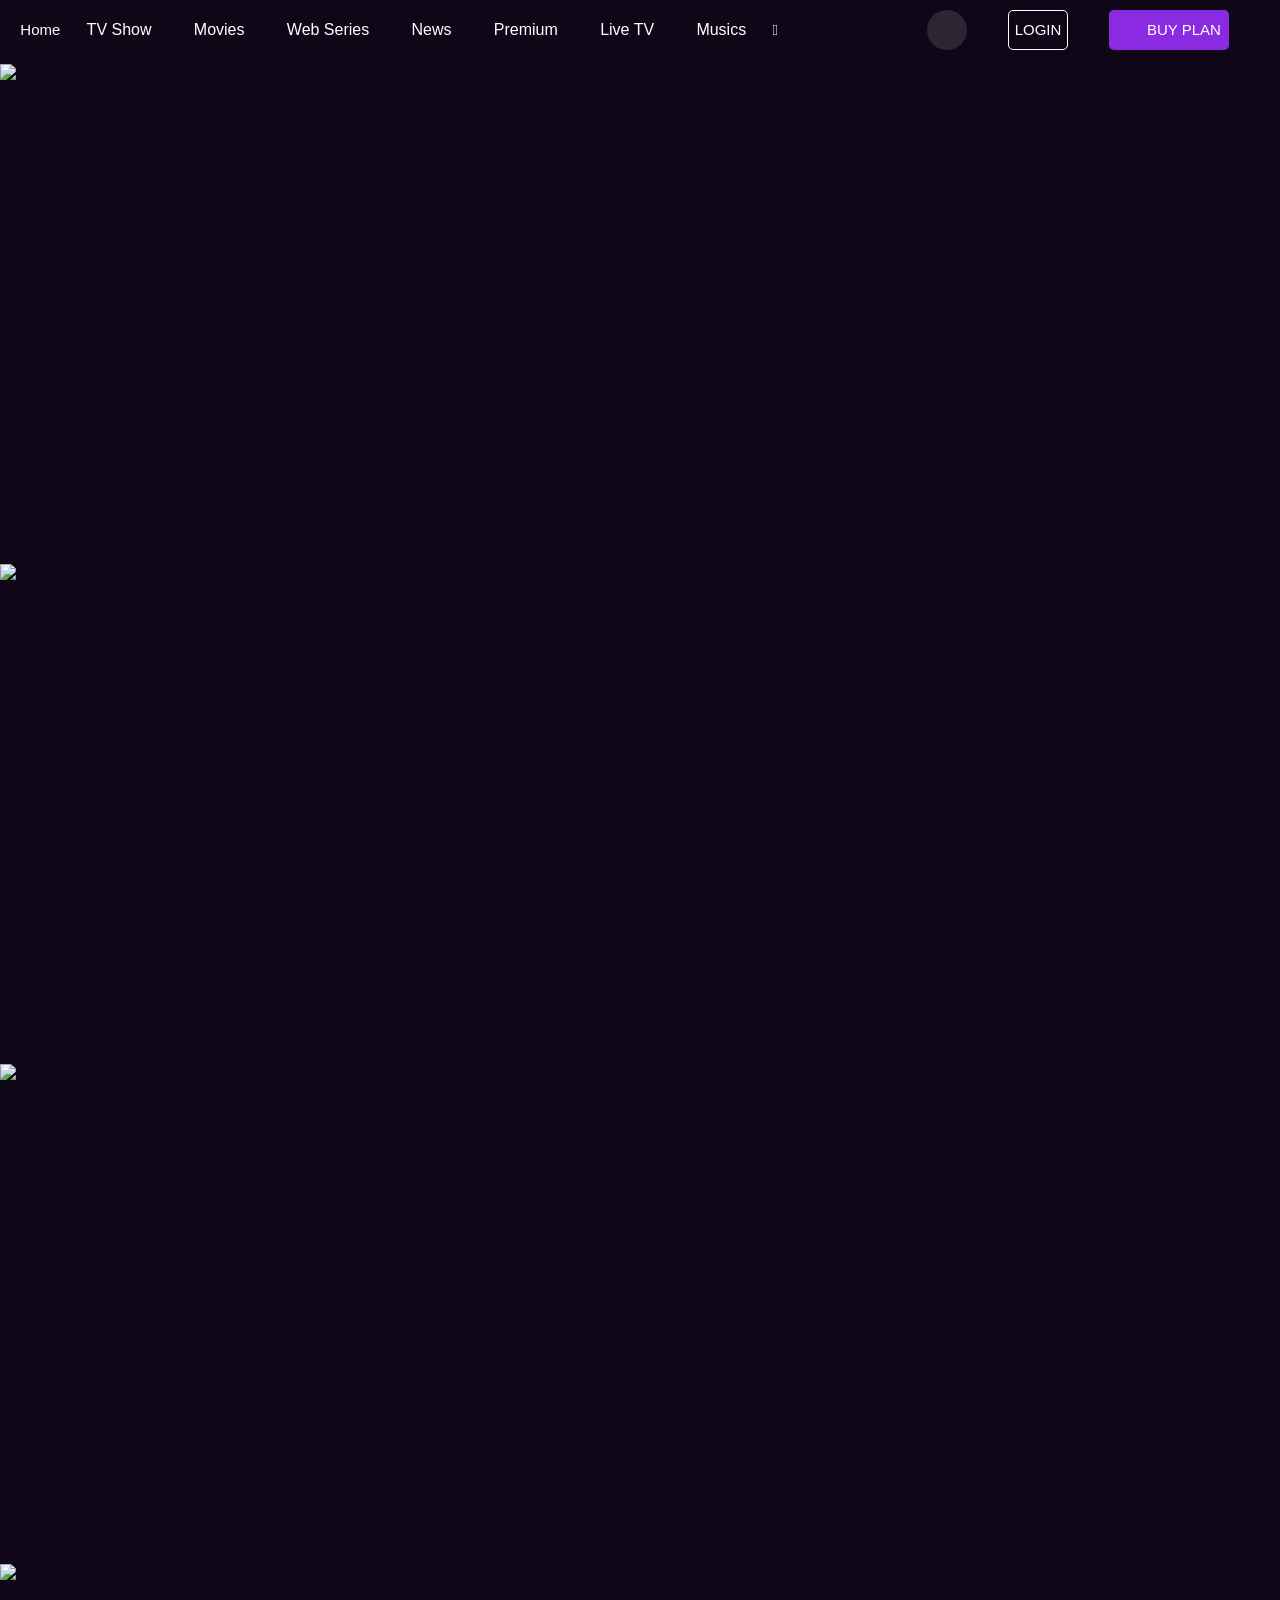
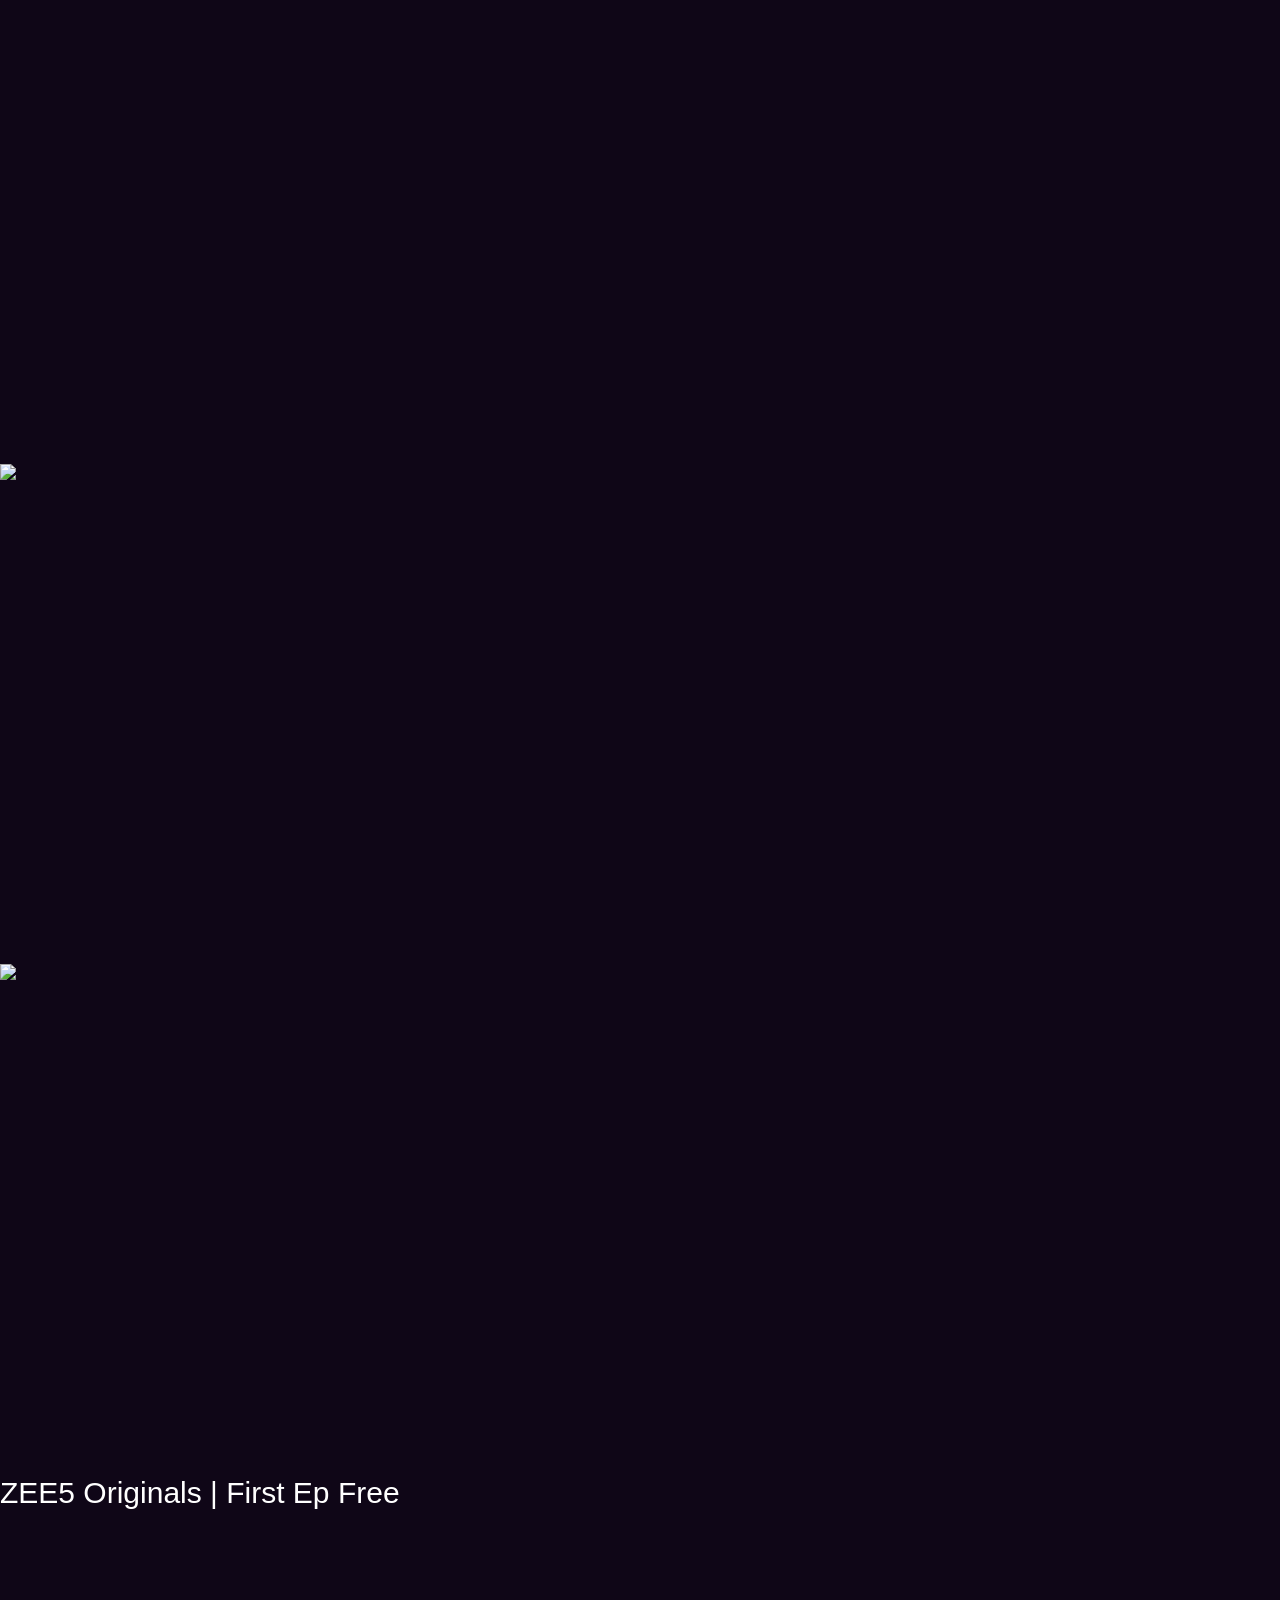
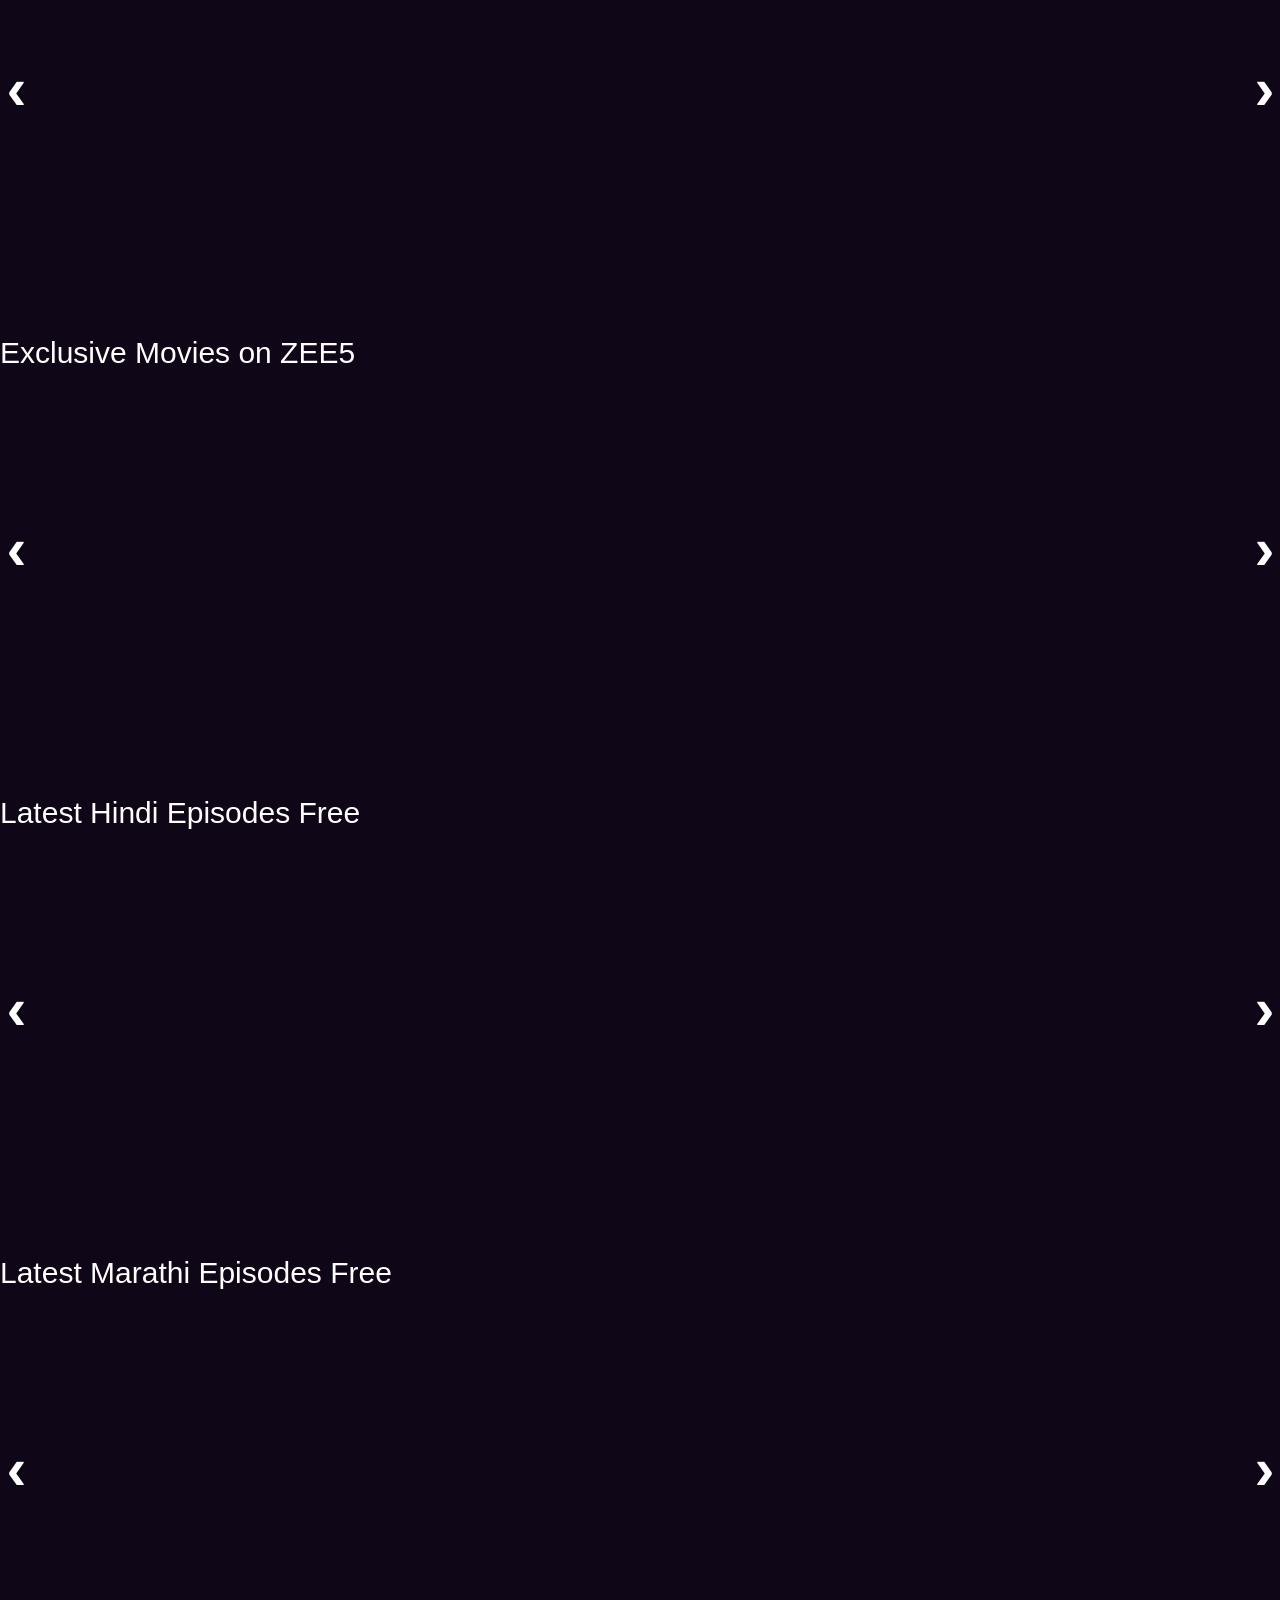
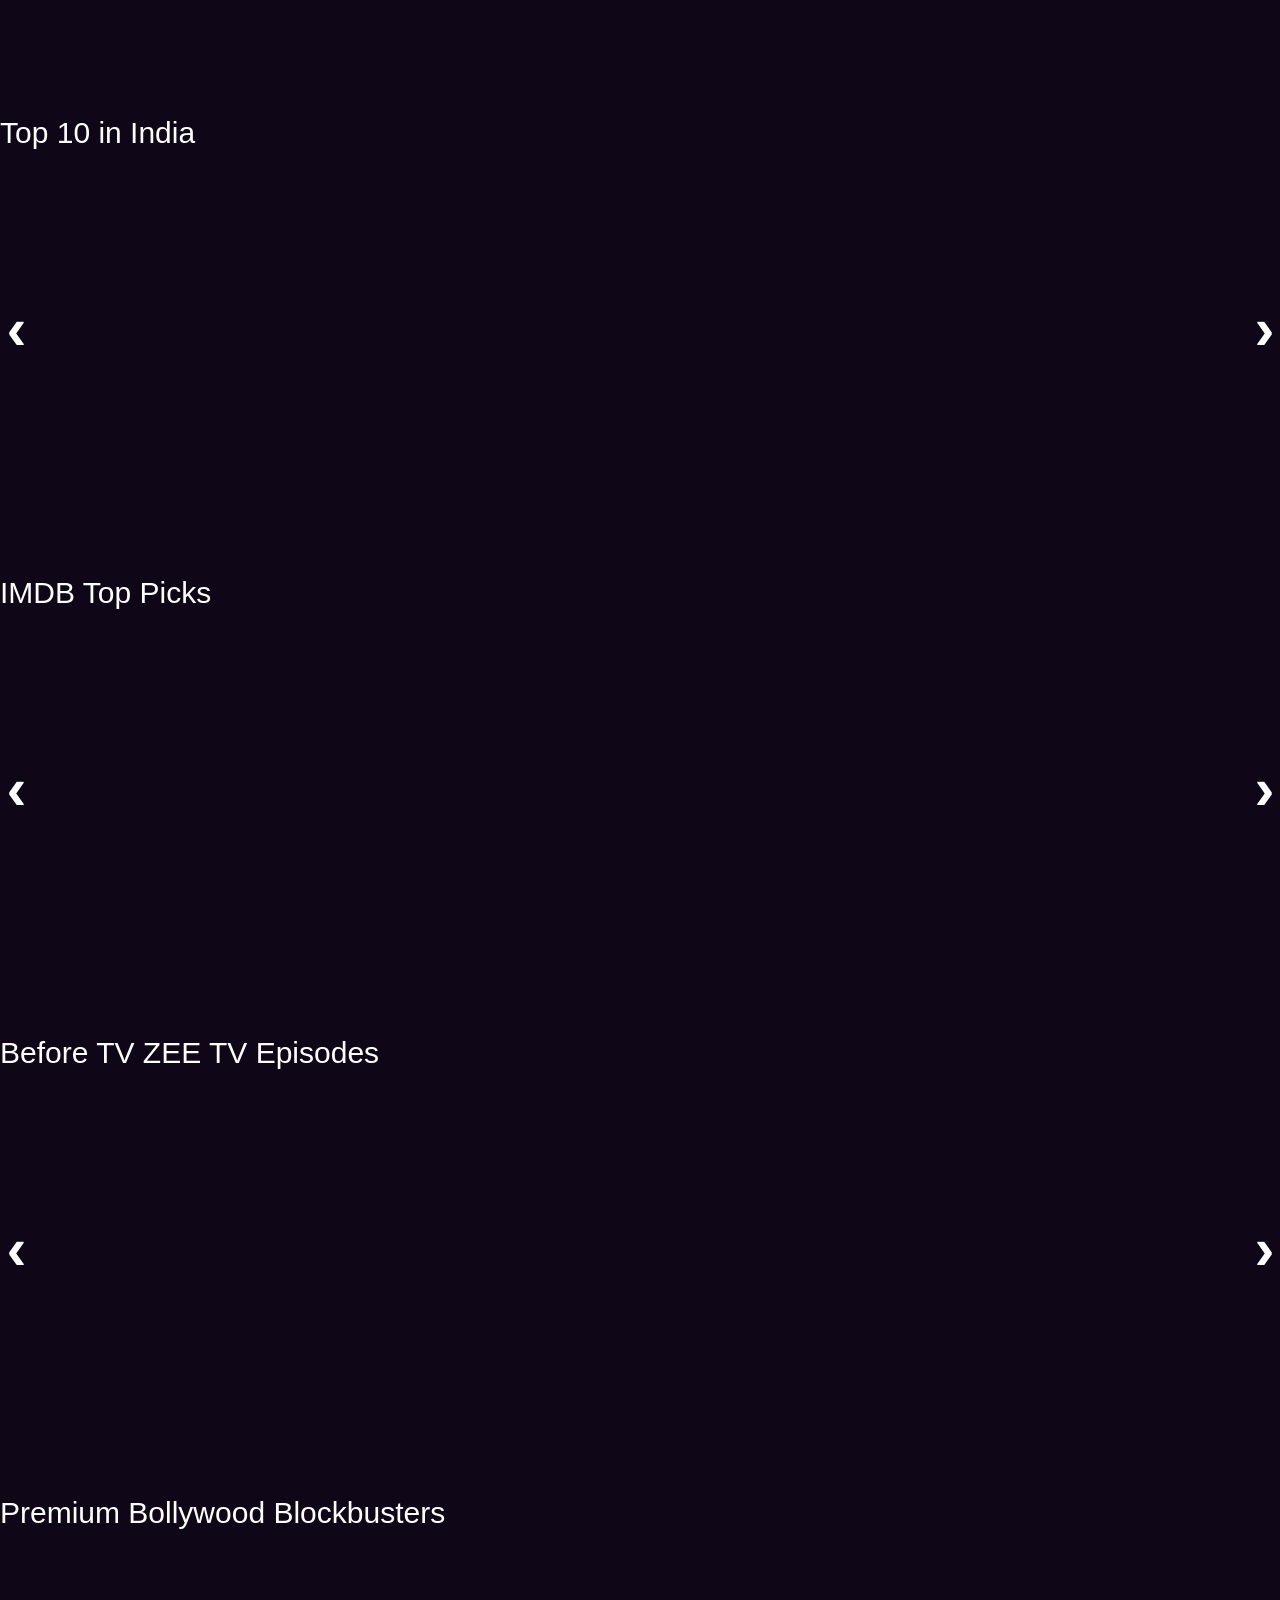
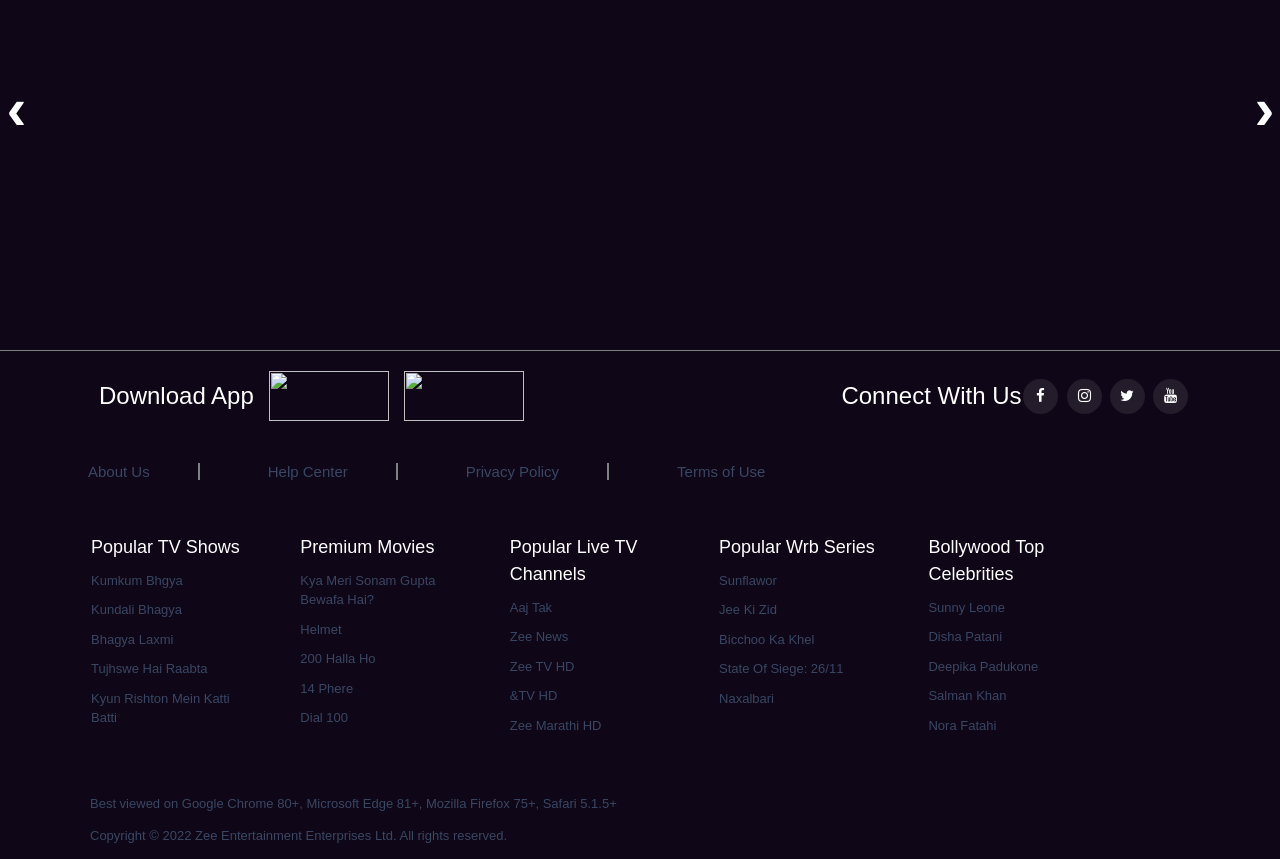
==== commit 3f6e4a66: "done" ====
--- a/home.html
+++ b/home.html
@@ -4,320 +4,208 @@
     <meta charset="UTF-8">
     <meta http-equiv="X-UA-Compatible" content="IE=edge">
     <meta name="viewport" content="width=device-width, initial-scale=1.0">
-    <title>Home</title>
+    <link rel="stylesheet" href="./stylesmovies/home.css">
+    <link rel="stylesheet" href="https://cdnjs.cloudflare.com/ajax/libs/font-awesome/4.7.0/css/font-awesome.min.css">
     <link rel="stylesheet" href="https://www.w3schools.com/w3css/4/w3.css">
     <link rel="stylesheet" href="https://unpkg.com/flickity@2/dist/flickity.min.css">
+
+    <title>Home</title>
     <script src="https://kit.fontawesome.com/94d42c3319.js" crossorigin="anonymous"></script>
-   
-   
-   <style>
-        body{
-            background-color: #0f0617;
-        }
-        #navbar{
-            width: 100%;
-            height: 60px;
-            display: flex;
-            justify-content: space-between;
-            align-items: center;
-            background-color: #0f0617;
-            color: white;
-            font-family: sans-serif;
-            font-weight: 400;
-        }
-        #nav1{
-            margin-left: 10px;
-            margin-right: 10px;
-            width: 60%;
-            height: 60px;
-            display: flex;
-            justify-content: space-between;
-            align-items: center;
-            background-color: #0f0617;
-            color: white;
-        }
-        #nav2{
-            margin-left: 10px;
-            margin-right: 10px;
-            width: 30%;
-            height: 60px;
-            display: flex;
-            justify-content: space-between;
-            align-items: center;
-            background-color: #0f0617;
-            color: white;
-        }
-        #nav1 a:hover{
-            text-decoration:underline;
-        }
-        a{
-            color: white;
-            text-decoration: none;
-        }
-        #login{
-            border: 1px solid white;
-            height: 40px;
-            width: 60px;
-            display: flex;
-            align-items: center;
-            justify-content: center;
-            border-radius: 5px;
-        }
-        #login>a:hover{
-            background-color: white;
-            color: black;
-        }
-        #login:hover{
-            background-color: white;
-            color: black;
-        }
-        #buyplan{
-            
-            height: 40px;
-            width:120px;
-            display: flex;
-            align-items: center;
-            justify-content: center;
-            border-radius: 5px;
-            background-color: blueviolet;
-        }
-        #buyplan>i{
-            width: 30px;
-            height: 30px;
-            margin-top: 7px;
-        }
-       #buyplan:hover{
-           background-color: darkmagenta;
-       }
-       #nav1 img{
-           width: 50%;
-       }
-       .carousel-cell {
-    width: 66%;
-    height: 500px;
-    margin-right: 10px;
-    }
-    .carousel-cell>img{
-        height: 400px;
-    }
-    .carousel-cell:before {
-      display: block;
-    }
- 
-
- #slidemovie1,#slidemovie2,#slidemovie5,#slidemovie6,#slidemovie8{
- 
-            display: flex;   
-            margin-top: 10px;
-            margin: auto;    
-            width: 96%;
-            height: 450px;
-            
-        }
-      #slidemovie3,#slidemovie4,#slidemovie7{
- 
-        display: flex;
-         margin-top: 10px;        
-         width: 96%;
-        height: 250px;
-       }
-  .slider{
-    
-    overflow-x:auto;
-  }  
-    .slider::-webkit-scrollbar{
-        
-    visibility: hidden;
-    }
-    .slider>div{
-         position:relative; 
-        
-          transition: 0.5s;
-    }
-        .cl1>div{
-         min-width: 200px;
-          height: 300px;
-          color: white;
-          margin-left: 10px;
-          margin-right: 10px;
-          border-radius: 10px;
-          text-align: left;
-         
-        }
-        span{
-             position:absolute; 
-             margin-top: 100px;
-             
-            /* top: 40%; */
-            font-size: 60px;
-            font-weight: bold;
-            color: white;
-            cursor: pointer;
-            left: .5%;
-            z-index: 1;
-        }
-        span:nth-of-type(2){
-            left: 98%;
-            text-align: right;
-        }
-        .cl1 img{
-            width: 200px;
-            height: 300px;
-            border-radius: 10px;
-        }
-        .cl2>div{
-         min-width: 200px;
-          height: 250px;
-          color: white;
-          margin-left: 10px;
-          margin-right: 10px;
-          border-radius: 10px;
-        }
-        .cl2>div:hover{
-            
-            width: 250px;
-            
-            height: 250px;
-            
-            background-color: white;
-            border-radius: 10px;
-            color: #2d2534;
-            box-shadow: rgba(0, 0, 0, 0.15) 0px 15px 25px, rgba(0, 0, 0, 0.05) 0px 5px 10px;
-        }
-        .cl2 img{
-            width: 200px;
-            height: 150px;
-            border-radius: 10px;
-        }
-        .cl1>div:hover{
-            
-            width: 350px;
-            border-radius: 15px;
-            height: 390px;
-            
-            background-color: white;
-           
-            color: #2d2534;
-            box-shadow: rgba(0, 0, 0, 0.15) 0px 15px 25px, rgba(0, 0, 0, 0.05) 0px 5px 10px;
-        } 
-        h2{
-            color: white;
-        }
-        #lastdiv{
-            border-top: 1px solid #7699ba;
-            margin-top: 20px;
-        }
-        #lastdiv a{
-            color: #736f77;
-            text-decoration: none;
-        }
-        #lastdiv a:hover{
-            color: #7699ba;
-            text-decoration: none;
-        }
-        .l1{
-            margin-top: 20px;
-            display: flex;
-            width: 100%;
-            height: 40px;
-            justify-content: space-between;
-            align-items: center;
-            color: white;
-        }
-        .l1>div{
-            display: flex;
-            width: 45%;
-            height: 40px;
-            justify-content: space-around;
-            color: white;
-        }
-        .insidel1{
-            display: flex;
-            align-items: center;
-        }
-        .insidel12{
-            display: flex;
-            align-items: center;
-            
-        }
-        .insidel12>div{
-            display: flex;
-            align-items: center;
-            justify-content: center;
-            width: 40px;
-            height: 40px;
-            border-radius: 50%;
-            background-color: #2d2534;
-        }
-        .insidel12>div:hover{
-            background-color: slateblue;
-        }
-        .insidenav2{
-            display: flex;
-            align-items: center;
-            justify-content: center;
-            width: 40px;
-            height: 40px;
-            border-radius: 50%;
-            background-color: #2d2534;
-        }
-        .insidenav2:hover{
-            background-color: slateblue;
-        }
-        .insidel2{
-            margin-top: 20px;
-            margin-left: 20px;
-            display: flex;
-            justify-content: left;
-        }
-        .insidel2>div{
-            width: 120px;
-            
-            text-align: center;
-        }
-        .insidel2c{
-            width: 120px;
-            border-left: 1px solid #736f77;
-            text-align: center;
-        }
-       .l2{
-           display: flex;
-           width: 100%;
-           justify-content: space-around;
-       }
-      h5{
-          color: white;
-      }
-       .l2>div{
-         justify-content: left;
-         padding-left: 5px;
-       }
-       .l3{
-        width:60%;
-        color: #736f77;
-        margin-left: 20px;
-       
-    }
-
-
- 
-    </style>
+    
     
     
 </head>
 <body>
     <div id="navbar">
-        <div id="nav1">
+        <div id="nav1" onclick="myHome()">
             <div><img src="https://www.zee5.com/images/ZEE5_logo.svg?ver=2.50.94" alt=""></div>
             <div><a href="">Home</a></div>
-            <div><a href="">TV Show</a></div>
-            <div><a href="">Movies</a></div>
-            <div><a href="">Web Series</a></div>
-            <div><a href="">News</a></div>
-            <div><a href="">Premium</a></div>
-            <div><a href="">Live TV</a></div>
-            <div><a href="">Music</a></div>
+            <div class="dropdown"><button class="dropbtn">TV Show</button>
+            <div class="dropdown-content">
+                <div id="div2">
+               <div style="width: 19%; border: #0f0617;"> 
+                <a href="#">Top Hindi Shows</a>
+                   
+                
+                <a href="#">Top Bengali Shows</a>
+                <a href="#">Most Watch Bengali Shows</a>
+                <a href="">Letest On ZEE5</a>
+                </div>
+                <div id="div1">
+                
+                <div  class="dimages"><img style="width: 100%; height:100%;" src="https://www.auditionform.in/wp-content/uploads/2020/07/Zee-TV-Serials-New-Episodes-from-13-JulySchedule-of-all-shows.jpg" alt=""></div>
+                <div  class="dimages"><img style="width: 100%; height:100%;" src="https://encrypted-tbn0.gstatic.com/images?q=tbn:ANd9GcSJ0VvwP5FTNL4HK4WNqwCQgs0HAE2zTZDNahw8BfR8xV5GYxABSSniaezty5jNxadOBsM&usqp=CAU" alt=""></div>
+                <div  class="dimages"><img style="width: 100%; height:100%;"src="https://encrypted-tbn0.gstatic.com/images?q=tbn:ANd9GcScEBsgGoFvNTRIEwRWTxyonFavFOsC2Rb0SZcZMy3YLoh0VohC-9Ra8CLA2inCr4rbECk&usqp=CAU" alt=""></div>
+                <div class="dimages"><img style="width: 100%; height:100%;"src="https://www.india-forums.com/tellybuzz/images/uploads/FAF_AA5_kaleerein.jpg" alt=""></div>
+                <div class="dimages"><img style="width: 100%; height:100%;"src="https://encrypted-tbn0.gstatic.com/images?q=tbn:ANd9GcRLTvchvtSdHfOtF7XnWYqfLIxH24GpzpEh3MxzjI7Si4limBYPgIiKdhV0XYwMsmefFyI&usqp=CAU"alt=""></div>
+                <div class="dimages"><img style="width: 100%; height:100%;"src="https://i.ytimg.com/vi/y5mJaWVcfcs/maxresdefault.jpg" alt=""></div>
+                <div class="dimages"><img style="width: 100%; height:100%;"src="https://www.cmriindia.org/wp-content/uploads/2021/07/Zee-TV-Meet-TV-Serial-Cast-Crew-Roles-Real-Name-Story-Release-Date-Trailer-Teaser-Promo-Wiki-Episodes-Watch-Online-and-Download..webp" alt=""></div>
+                <div class="dimages"><img style="width: 100%; height:100%;"src="https://encrypted-tbn0.gstatic.com/images?q=tbn:ANd9GcRuJIn5mvFnaAZyb2pHCmyxIr0rfGcp25BlRNAtsvIeXB_Y6zNVYDqumdBtfxtTUJRyQ_k&usqp=CAU" alt=""></div>
+                <div class="dimages"><img style="width: 100%; height:100%;"src="https://blog.talkcharge.com/wp-content/uploads/2021/02/07-TERI-MERI-EK-JINDADI-1024x555.jpg" alt=""></div>
+                </div>
+              </div>
+            </div>
+            </div>
+            
+            <div  class="dropdown"><a class="dropbtn" href="movies.html">Movies</a>
+                <div class="dropdown-content">
+                    <div id="div2">
+                   <div style="width: 19%; border: #0f0617;"> 
+                    <a href="#">Exclusive Movies On ZEE5</a>
+                       
+                    
+                    <a href="#">500+ Free Movies</a>
+                    <a href="#">Popular Movies On ZEE5</a>
+                    <a href="">Top Bangla Movies</a>
+                    </div>
+                    <div id="div1">
+                   
+                    <div  class="dimages"><img style="width: 100%; height: 100%;" src="[data-uri]" alt=""></div>
+                    <div  class="dimages"><img style="width: 100%; height: 100%;" src="[data-uri]" alt=""></div>
+                    <div  class="dimages"><img style="width: 100%; height: 100%;"src="[data-uri]" alt=""></div>
+                    <div class="dimages"><img style="width: 100%; height: 100%;"src="[data-uri]" alt=""></div>
+                    <div class="dimages"><img style="width: 100%; height: 100%;"src="[data-uri]"alt=""></div>
+                    <div class="dimages"><img style="width: 100%; height: 100%;"src="https://encrypted-tbn0.gstatic.com/images?q=tbn:ANd9GcSqoIHOeHo-febJfdCBJ5kozeBGonr-WpC2Rw&usqp=CAU" alt=""></div>
+                    
+                    <div class="dimages"><img style="width: 100%; height: 100%;"src="[data-uri]" alt=""></div>
+                    <div class="dimages"><img style="width: 100%; height: 100%;"src="[data-uri]" alt=""></div>
+                    <div class="dimages"><img style="width: 100%; height: 100%;"src="[data-uri]" alt=""></div>               
+                </div>
+                  </div>
+                </div>
+            </div>
+            <div  class="dropdown"><button class="dropbtn">Web Series</button>
+                <div class="dropdown-content">
+                    <div id="div2">
+                   <div style="width: 19%; border: #0f0617;"> 
+                    <a href="#">Hindi Webseries</a>
+                       
+                    
+                    <a href="#">Crime Webseries</a>
+                    <a href="#">Must Watch Webseries</a>
+                    <a href="">ZEE5 top 20 Picks</a>
+                    </div>
+                    <div id="div1">
+                    
+                    <div  class="dimages"><img style="width: 100%; height: 100%;" src="https://akamaividz2.zee5.com/image/upload/w_231,h_347,c_scale,f_webp,q_auto:eco,dpr_2.0/resources/0-6-4z587408/portrait/1920x770bb666424b608474e863f5bdfa0d4fec5.jpg" alt=""></div>
+                    <div  class="dimages"><img style="width: 100%; height: 100%;" src="https://akamaividz2.zee5.com/image/upload/w_231,h_347,c_scale,f_webp,q_auto:eco,dpr_2.0/resources/0-6-1298/portrait/1920x770c938b03fb7cb450cb30780f100aef25d.jpg" alt=""></div>
+                    <div  class="dimages"><img style="width: 100%; height: 100%;"src="https://akamaividz2.zee5.com/image/upload/w_1188,h_475,c_scale,f_webp,q_auto:eco,dpr_2.0/resources/0-6-3502/cover/1170x658withlogo49a14b6fb6184a1a8606c489072df802efee1747d08a482cbd3833998d0c1a46.jpg" alt=""></div>
+                    <div class="dimages"><img style="width: 100%; height: 100%;"src="https://akamaividz2.zee5.com/image/upload/w_1188,h_475,c_scale,f_webp,q_auto:eco,dpr_2.0/resources/0-6-4z571841/cover/1170x658withlogo00e24ab7d9f8467aa4007a143c2f12a1.jpg" alt=""></div>
+                    <div class="dimages"><img style="width: 100%; height: 100%;"src="https://akamaividz2.zee5.com/image/upload/w_231,h_347,c_scale,f_webp,q_auto:eco,dpr_2.0/resources/0-6-2177/portrait/1920x770a3c7ba0396c64e6abaa175b6af59a9e1c46673b3db9b437296adf6bdddd2fea4.jpg"alt=""></div>
+                    <div class="dimages"><img style="width: 100%; height: 100%;"src="https://akamaividz2.zee5.com/image/upload/w_1188,h_475,c_scale,f_webp,q_auto:eco,dpr_2.0/resources/0-6-4z560880/cover/1170x658withlogo4b533cd48d1c44b5a78224c691d4b30f.jpg" alt=""></div>
+                    <div class="dimages"><img style="width: 100%; height: 100%;"src="https://www.cmriindia.org/wp-content/uploads/2021/07/Zee-TV-Meet-TV-Serial-Cast-Crew-Roles-Real-Name-Story-Release-Date-Trailer-Teaser-Promo-Wiki-Episodes-Watch-Online-and-Download..webp" alt=""></div>
+                    <div class="dimages"><img style="width: 100%; height: 100%;"src="https://akamaividz2.zee5.com/image/upload/w_1188,h_475,c_scale,f_webp,q_auto:eco,dpr_2.0/resources/0-6-2162/cover/062162inlist.jpg" alt=""></div>
+                    <div class="dimages"><img style="width: 100%; height: 100%;"src="https://akamaividz2.zee5.com/image/upload/w_1188,h_475,c_scale,f_webp,q_auto:eco,dpr_2.0/resources/0-6-2901/cover/062901inlist.jpg" alt=""></div>
+                    </div>
+                  </div>
+                </div>
+            </div>
+            <div  class="dropdown"><button class="dropbtn">News</button>
+                <div class="dropdown-content">
+                    <div id="div2">
+                   <div style="width: 19%; border: #0f0617;"> 
+                    <a href="#">Live News Channels</a>
+                       
+                    
+                    <a href="#">Headlines Of The Day</a>
+                    <a href="#">World Of Showbiz</a>
+                    <a href="">Around The Globe</a>
+                    </div>
+                    <div id="div1">
+                   
+                    <div  class="dimages"><img style="width: 100%; height: 100%;" src="https://akamaividz2.zee5.com/image/upload/w_451,h_254,c_scale,f_webp,q_auto:eco,dpr_2.0/resources/0-9-aajtak/list/aajtak117075e453cde75a4fcbbd98b890266dcb21.jpg" alt=""></div>
+                    <div  class="dimages"><img style="width: 100%; height: 100%;" src="https://akamaividz2.zee5.com/image/upload/w_451,h_254,c_scale,f_webp,q_auto:eco,dpr_2.0/resources/0-9-zeenews/list/zeenews117058a10e260ccf453885b0b866b6efcf8c.jpg" alt=""></div>
+                    <div  class="dimages"><img style="width: 100%; height: 100%;"src="https://akamaividz2.zee5.com/image/upload/w_451,h_254,c_scale,f_webp,q_auto:eco,dpr_2.0/resources/0-9-indiatoday/list/indiatodayrajeevsardesdai117023f79b66b4d4466ea52534491c162c35.jpg" alt=""></div>
+                    <div class="dimages"><img style="width: 100%; height: 100%;"src="https://akamaividz2.zee5.com/image/upload/w_451,h_254,c_scale,f_webp,q_auto:eco,dpr_2.0/resources/0-9-channel_1422341819/list/rtv11708043efd184cc497facd3cc4387cbb108.jpg" alt=""></div>
+                    <div class="dimages"><img style="width: 100%; height: 100%;"src="https://akamaividz2.zee5.com/image/upload/w_451,h_254,c_scale,f_webp,q_auto:eco,dpr_2.0/resources/0-9-402/list/abpananda1170326ed9e75816a6456b9e713f1f5bf83cc7.jpg"alt=""></div>
+                    <div class="dimages"><img style="width: 100%; height: 100%;"src="https://akamaividz2.zee5.com/image/upload/w_451,h_254,c_scale,f_webp,q_auto:eco,dpr_2.0/resources/0-9-162/list/anchorbanners11704f82e6a64233425f9ccc065f88214e34.jpg" alt=""></div>
+                    <div class="dimages"><img style="width: 100%; height: 100%;"src="https://akamaividz2.zee5.com/image/upload/w_451,h_254,c_scale,f_webp,q_auto:eco,dpr_2.0/resources/0-9-wion/list/wion117087793a1cce2d4dcaa4274d5bfc6d5a96.jpg" alt=""></div>
+                    <div class="dimages"><img style="width: 100%; height: 100%;"src="https://akamaividz2.zee5.com/image/upload/w_451,h_254,c_scale,f_webp,q_auto:eco,dpr_2.0/resources/0-9-273/list/newsx11705f1b6520fc254daebac5828ac093b798.jpg" alt=""></div>
+                    <div class="dimages"><img style="width: 100%; height: 100%;"src="https://akamaividz2.zee5.com/image/upload/w_451,h_254,c_scale,f_webp,q_auto:eco,dpr_2.0/resources/0-9-282/list/indiatv1170598b3b1a8dde4800bcff6b4bc7ec02cc.jpg" alt=""></div>
+                    </div>
+                  </div>
+                </div>
+            </div>
+            <div  class="dropdown"><button class="dropbtn">Premium</button>
+                <div class="dropdown-content">
+                    <div id="div2">
+                   <div style="width: 19%; border: #0f0617;"> 
+                    <a href="#">Top ZEE5 Originals</a>
+                       
+                    
+                    <a href="#">IMDB Top Picks</a>
+                    <a href="#">Exclusive Movies On ZEE5</a>
+                    <a href="">ZEE5 Oiginals | First Episode Free </a>
+                    </div>
+                    <div id="div1">
+                   
+                    <div  class="dimages"><img style="width: 100%; height: 100%;" src="https://akamaividz2.zee5.com/image/upload/w_264,h_149,c_scale,f_webp,q_auto:eco,dpr_2.0/resources/0-6-3284/list/1170x658withlogo28c3749a20d74dd8a302c041d5855bc9f5faf5448c4c402d81924bb6fa038793.jpg" alt=""></div>
+                    <div  class="dimages"><img style="width: 100%; height: 100%;" src="https://akamaividz2.zee5.com/image/upload/w_264,h_149,c_scale,f_webp,q_auto:eco,dpr_2.0/resources/0-6-4z560880/list/1170x658withlogo4b533cd48d1c44b5a78224c691d4b30f.jpg" alt=""></div>
+                    <div  class="dimages"><img style="width: 100%; height: 100%;"src="https://akamaividz2.zee5.com/image/upload/w_264,h_149,c_scale,f_webp,q_auto:eco,dpr_2.0/resources/0-6-3502/list/1170x658withlogo49a14b6fb6184a1a8606c489072df802efee1747d08a482cbd3833998d0c1a46.jpg" alt=""></div>
+                    <div class="dimages"><img style="width: 100%; height: 100%;"src="https://akamaividz2.zee5.com/image/upload/w_264,h_149,c_scale,f_webp,q_auto:eco,dpr_2.0/resources/0-6-3064/list/1170x658withlogo5fb1fa139a26407ca753ad1871142923.jpg" alt=""></div>
+                    <div class="dimages"><img style="width: 100%; height: 100%;"src="https://akamaividz2.zee5.com/image/upload/w_264,h_149,c_scale,f_webp,q_auto:eco,dpr_2.0/resources/0-6-2022/list/062022inlist211616867.jpg"alt=""></div>
+                    <div class="dimages"><img style="width: 100%; height: 100%;"src="https://akamaividz2.zee5.com/image/upload/w_264,h_149,c_scale,f_webp,q_auto:eco,dpr_2.0/resources/0-6-3190/list/063190inlist1452605756.jpg" alt=""></div>
+                    <div class="dimages"><img style="width: 100%; height: 100%;"src="https://akamaividz2.zee5.com/image/upload/w_264,h_149,c_scale,f_webp,q_auto:eco,dpr_2.0/resources/0-6-3299/list/063299.jpg" alt=""></div>
+                    <div class="dimages"><img style="width: 100%; height: 100%;"src="https://akamaividz2.zee5.com/image/upload/w_264,h_149,c_scale,f_webp,q_auto:eco,dpr_2.0/resources/0-6-2395/list/1170x658withlogo423994242.jpg" alt=""></div>
+                    <div class="dimages"><img style="width: 100%; height: 100%;"src="https://akamaividz2.zee5.com/image/upload/w_264,h_149,c_scale,f_webp,q_auto:eco,dpr_2.0/resources/0-6-3189/list/063189inlist2084672808.jpg" alt=""></div>
+                    </div>
+                  </div>
+                </div>
+            </div>
+            <div  class="dropdown"><button class="dropbtn">Live TV</button>
+                <div class="dropdown-content">
+                    <div id="div2">
+                   <div style="width: 19%; border: #0f0617;"> 
+                    <a href="#">Live News</a>
+                       
+                    
+                    <a href="#">Entertainment</a>
+                    <a href="#">Movies</a>
+                    <a href="">Musics & Lifestyle</a>
+                    </div>
+                    <div id="div1">
+                   
+                     <div  class="dimages"><img style="width: 100%; height: 100%;" src="https://akamaividz2.zee5.com/image/upload/w_451,h_254,c_scale,f_webp,q_auto:eco,dpr_2.0/resources/0-9-aajtak/list/aajtak117075e453cde75a4fcbbd98b890266dcb21.jpg" alt=""></div>
+                     <div  class="dimages"><img style="width: 100%; height: 100%;" src="https://akamaividz2.zee5.com/image/upload/w_451,h_254,c_scale,f_webp,q_auto:eco,dpr_2.0/resources/0-9-zeenews/list/zeenews117058a10e260ccf453885b0b866b6efcf8c.jpg" alt=""></div>
+                     <div  class="dimages"><img style="width: 100%; height: 100%;"src="https://akamaividz2.zee5.com/image/upload/w_451,h_254,c_scale,f_webp,q_auto:eco,dpr_2.0/resources/0-9-indiatoday/list/indiatodayrajeevsardesdai117023f79b66b4d4466ea52534491c162c35.jpg" alt=""></div>
+                     <div class="dimages"><img style="width: 100%; height: 100%;"src="https://akamaividz2.zee5.com/image/upload/w_451,h_254,c_scale,f_webp,q_auto:eco,dpr_2.0/resources/0-9-channel_1422341819/list/rtv11708043efd184cc497facd3cc4387cbb108.jpg" alt=""></div>
+                     <div class="dimages"><img style="width: 100%; height: 100%;"src="https://akamaividz2.zee5.com/image/upload/w_451,h_254,c_scale,f_webp,q_auto:eco,dpr_2.0/resources/0-9-402/list/abpananda1170326ed9e75816a6456b9e713f1f5bf83cc7.jpg"alt=""></div>
+                     <div class="dimages"><img style="width: 100%; height: 100%;"src="https://akamaividz2.zee5.com/image/upload/w_451,h_254,c_scale,f_webp,q_auto:eco,dpr_2.0/resources/0-9-162/list/anchorbanners11704f82e6a64233425f9ccc065f88214e34.jpg" alt=""></div>
+                     <div class="dimages"><img style="width: 100%; height: 100%;"src="https://akamaividz2.zee5.com/image/upload/w_451,h_254,c_scale,f_webp,q_auto:eco,dpr_2.0/resources/0-9-wion/list/wion117087793a1cce2d4dcaa4274d5bfc6d5a96.jpg" alt=""></div>
+                     <div class="dimages"><img style="width: 100%; height: 100%;"src="https://akamaividz2.zee5.com/image/upload/w_451,h_254,c_scale,f_webp,q_auto:eco,dpr_2.0/resources/0-9-273/list/newsx11705f1b6520fc254daebac5828ac093b798.jpg" alt=""></div>
+                     <div class="dimages"><img style="width: 100%; height: 100%;"src="https://akamaividz2.zee5.com/image/upload/w_451,h_254,c_scale,f_webp,q_auto:eco,dpr_2.0/resources/0-9-282/list/indiatv1170598b3b1a8dde4800bcff6b4bc7ec02cc.jpg" alt=""></div>
+                    </div>
+                  </div>
+                </div>
+            </div>
+            <div  class="dropdown"><button class="dropbtn">Musics</button>
+                <div class="dropdown-content">
+                    <div id="div2">
+                   <div style="width: 19%; border: #0f0617;"> 
+                    <a href="#">ZEE5 Top 20</a>
+                       
+                    
+                   
+                    <a href="#">Popular TV Actors</a>
+                    <a href="">Popular Romantic Songs</a>
+                    </div>
+                    <div id="div1">
+                    
+                    <div  class="dimages"><img style="width: 100%; height: 100%;" src="https://akamaividz2.zee5.com/image/upload/w_264,h_149,c_scale,f_webp,q_auto:eco,dpr_2.0/resources/0-0-2z51247/list/1170x658withlogo8912047eeb214270b1d1c434c41827de.jpg" alt=""></div>
+                    <div  class="dimages"><img style="width: 100%; height: 100%;" src="https://akamaividz2.zee5.com/image/upload/w_264,h_149,c_scale,f_webp,q_auto:eco,dpr_2.0/resources/0-0-2z51223/list/1170x658withlogo0ace602384ed40758e87a78f490d3737.jpg" alt=""></div>
+                    <div  class="dimages"><img style="width: 100%; height: 100%;"src="https://akamaividz2.zee5.com/image/upload/w_264,h_149,c_scale,f_webp,q_auto:eco,dpr_2.0/resources/0-0-407141/list/1170x658withlog_1554883443.jpg" alt=""></div>
+                    <div class="dimages"><img style="width: 100%; height: 100%;"src="https://akamaividz2.zee5.com/image/upload/w_264,h_149,c_scale,f_webp,q_auto:eco,dpr_2.0/resources/0-0-403575/list/1170x658withlog_1186574719.jpg" alt=""></div>
+                    <div class="dimages"><img style="width: 100%; height: 100%;"src="https://akamaividz2.zee5.com/image/upload/w_264,h_149,c_scale,f_webp,q_auto:eco,dpr_2.0/resources/0-0-manual-vajarh5r03c0/list/1170x658withlog_1016931595.jpg"alt=""></div>
+                    <div class="dimages"><img style="width: 100%; height: 100%;"src="https://akamaividz2.zee5.com/image/upload/w_264,h_149,c_scale,f_webp,q_auto:eco,dpr_2.0/resources/0-0-397231/list/1170x658withlogo265782931.jpg" alt=""></div>
+                    <div class="dimages"><img style="width: 100%; height: 100%;"src="https://akamaividz2.zee5.com/image/upload/w_264,h_149,c_scale,f_webp,q_auto:eco,dpr_2.0/resources/0-0-manual-6g7jbj88ct60/list/1170x658withlog1201401009.jpg" alt=""></div>
+                    <div class="dimages"><img style="width: 100%; height: 100%;"src="https://akamaividz2.zee5.com/image/upload/w_264,h_149,c_scale,f_webp,q_auto:eco,dpr_2.0/resources/0-0-manual_3vnum76kfvdg/list/1170x658withlog1800124092.jpg" alt=""></div>
+                    <div class="dimages"><img style="width: 100%; height: 100%;"src="https://akamaividz2.zee5.com/image/upload/w_264,h_149,c_scale,f_webp,q_auto:eco,dpr_2.0/resources/0-0-manual_3n270hokngk0/list/00manual3n270ho904614553.jpg" alt=""></div>
+                    </div>
+                  </div>
+                </div>
+            </div>
             <div><i class="fas fa-th"></i></div>
+       
         </div>
         <div id="nav2">
             <ion-icon name="search-sharp"></ion-icon>
@@ -334,7 +222,7 @@
     <div class="carousel" data-flickity='{  "wrapAround": true,"autoPlay": true }'>
         <div class="carousel-cell">
             <img class="w3-image"
-                src="https://akamaividz2.zee5.com/image/upload/w_1013,h_405,c_scale,f_webp,q_auto:eco,dpr_2.0/resources/0-0-1z562203/cover/1170x658withlogo7beb7d81450d4c53854e651f0490b557.jpg"">
+                src="https://akamaividz2.zee5.com/image/upload/w_1013,h_405,c_scale,f_webp,q_auto:eco,dpr_2.0/resources/0-0-1z562203/cover/1170x658withlogo7beb7d81450d4c53854e651f0490b557.jpg">
         </div>
         <div class="carousel-cell">
             <img class="w3-image"
@@ -357,40 +245,68 @@
                 src="https://akamaividz2.zee5.com/image/upload/w_1013,h_405,c_scale,f_webp,q_auto:eco,dpr_2.0/resources/0-101-externalli_806754021/cover/aajtak1170copy1c96ed1a233f4487b1fa6254f0648ee8.jpg">
         </div>
     </div>
-    <!-- <span>&#139;</span><span>&#155;</span> -->
+<main>
     <h2>ZEE5 Originals | First Ep Free</h2>
-   <div id="slidemovie1" class="cl1 slider"> <span onclick="leftArr()">&#139;</span><span onclick="rightArr()">&#155;</span></div>
-
+    <span>&#139;</span><span>&#155;</span>
+  <div id="slidemovie1" class="cl1 slider"> </div>
+</main>
+      <main>
         <h2>Exclusive Movies on ZEE5</h2>
+        <span>&#139;</span><span>&#155;</span>
         <div id="slidemovie2" class="cl1 slider"></div>
-      
+      </main>
+      <main>
         <h2>Latest Hindi Episodes Free</h2>
-       <div id="slidemovie3" class="cl2 slider"> </div>
-      
-        <h2>Latest English Episodes Free</h2>
-        <div id="slidemovie4" class="cl2 slider"></div>
-      
+        <span>&#139;</span><span>&#155;</span>
+    <div id="slidemovie3" class="cl2 slider">
+        
+     </div>
+      </main>
+      <main>
+        <h2>Latest Marathi Episodes Free</h2>
+        <span>&#139;</span><span>&#155;</span>
+        <div id="slidemovie4" class="cl2 slider">
+            
+         </div>
+      </main>
+      <main>
         <h2>Top 10 in India</h2>
-        <div id="slidemovie5" class="cl1 slider"> </div>
-      
+        <span>&#139;</span><span>&#155;</span>
+        <div id="slidemovie5" class="cl1 slider">
+            
+         </div>
+      </main>
+      <main>
         <h2>IMDB Top Picks</h2>
-        <div id="slidemovie6" class="cl1 slider"> </div>
+        <span>&#139;</span><span>&#155;</span>
+        <div id="slidemovie6" class="cl1 slider">
+            
+         </div>
+      </main>
+      <main>
+        <h2>Before TV ZEE TV Episodes</h2>
+        <span>&#139;</span><span>&#155;</span>
+        <div id="slidemovie7" class="cl2 slider">
+            
+         </div>
+      </main>
+      <main>
+        <h2>Premium Bollywood Blockbusters</h2>
+        <span>&#139;</span><span>&#155;</span>
+        <div id="slidemovie8" class="cl1 slider">
+           
+        </div>
+      </main>
+      <div id="container">
+
+      </div>
+    
+   
+    
+    
      
-      
-        <h2>Before TV ZEE TV Episodes</h2>
-        <div id="slidemovie7" class="cl2 slider"></div>
-      
-      
-        <h2>Premium Bollywood Blockbusters</h2>
-        <div id="slidemovie8" class="cl1 slider"></div>
-    
-     
-      
-    
-    
-     
-
-
+
+<!-- 
      <div id="lastdiv">
          <div class="l1">
              <div class="insidel1">
@@ -458,25 +374,57 @@
              <p>Best viewed on Google Chrome 80+, Microsoft Edge 81+, Mozilla Firefox 75+, Safari 5.1.5+
                 Copyright © 2022 Zee Entertainment Enterprises Ltd. All rights reserved.</p>
          </div>
-     </div>
+     </div> -->
 
     <script type="module" src="https://unpkg.com/ionicons@5.5.2/dist/ionicons/ionicons.esm.js"></script>
-    <script nomodule src="https://unpkg.com/ionicons@5.5.2/dist/ionicons/ionicons.js"></script>
-
-  
-
+<script nomodule src="https://unpkg.com/ionicons@5.5.2/dist/ionicons/ionicons.js"></script>
+
+<script src="https://cdnjs.cloudflare.com/ajax/libs/jquery/3.4.1/jquery.min.js"></script>
+    <script src="https://unpkg.com/flickity@2/dist/flickity.pkgd.min.js"></script>
 </body>
 </html>
 
-<script src="https://cdnjs.cloudflare.com/ajax/libs/jquery/3.4.1/jquery.min.js"></script>
-    <script src="https://unpkg.com/flickity@2/dist/flickity.pkgd.min.js"></script>
-
-<script type="text/javascript">
-   
-</script>
+
+
+
 <script type="module">
-
-
+     import foterDiv from "./scripts/foter.js";
+     let foter= document.getElementById("container");
+    foter.innerHTML= foterDiv()
+
+
+function myHome(){
+    alert("Hii Himanshu")
+}
+
+let image_arr = [
+    "https://akamaividz2.zee5.com/image/upload/w_1013,h_405,c_scale,f_webp,q_auto:eco,dpr_2.0/resources/0-0-1z562203/cover/1170x658withlogo7beb7d81450d4c53854e651f0490b557.jpg",
+   "https://akamaividz2.zee5.com/image/upload/w_1013,h_405,c_scale,f_webp,q_auto:eco,dpr_2.0/resources/0-0-1z595840/cover/1170x658withlogof17688879bdf41f39c86292fab9cb0739bf1a6d84d2d41e4a4c00b906aea3609.jpg",
+    "https://akamaividz2.zee5.com/image/upload/w_1013,h_405,c_scale,f_webp,q_auto:eco,dpr_2.0/resources/0-0-1z568055/cover/1170x658withlogofd047a507ba8417ab8080f3d31e79cd5.jpg",
+    "https://akamaividz2.zee5.com/image/upload/w_1013,h_405,c_scale,f_webp,q_auto:eco,dpr_2.0/resources/0-6-366/cover/1170x658withlogo413811b52e5d45dea2408d7cf448de6a.jpg",
+    "https://akamaividz2.zee5.com/image/upload/w_1013,h_405,c_scale,f_webp,q_auto:eco,dpr_2.0/resources/0-6-4z560880/cover/1170x658withlogo4b533cd48d1c44b5a78224c691d4b30f.jpg",
+    "https://akamaividz2.zee5.com/image/upload/w_1013,h_405,c_scale,f_webp,q_auto:eco,dpr_2.0/resources/0-101-externalli_806754021/cover/aajtak1170copy1c96ed1a233f4487b1fa6254f0648ee8.jpg"
+
+] 
+
+
+let i=0;
+
+myhoMe(image_arr,i);
+function myhoMe(image_arr,i){
+let image = document.createElement("img");
+
+    setInterval(function(){
+        if(i==image_arr.length-1){
+                i=0
+            };
+            
+           
+            image.src = image_arr[i];
+            document.getElementById("slider").append(image);
+            i = i+1;
+    },4000);
+}
 
 
 import { makeapicall, appendpicture } from "./scripts/movies.js";
@@ -495,7 +443,7 @@
     appendpicture(images_data3, parent3)
 
 
-    let images_data4 = await makeapicall("https://api.themoviedb.org/3/tv/popular?api_key=3bc06deaaeabe85858ae8d32c24cae1f&language=hi&page=2")
+    let images_data4 = await makeapicall("https://api.themoviedb.org/3/tv/popular?api_key=3bc06deaaeabe85858ae8d32c24cae1f&language=en-US&page=1")
     let parent4 = document.getElementById("slidemovie4")
     appendpicture(images_data4, parent4)
 
@@ -507,12 +455,13 @@
     let parent6 = document.getElementById("slidemovie6")
     appendpicture(images_data6, parent6)
 
-    let images_data7 = await makeapicall("https://api.themoviedb.org/3/tv/popular?api_key=3bc06deaaeabe85858ae8d32c24cae1f")
+    let images_data7 = await makeapicall("https://api.themoviedb.org/3/movie/upcoming?api_key=3bc06deaaeabe85858ae8d32c24cae1f&language=en-US&page=1")
     let parent7 = document.getElementById("slidemovie7")
     appendpicture(images_data7, parent7)
     let images_data8 = await makeapicall("https://api.themoviedb.org/3/movie/upcoming?api_key=3bc06deaaeabe85858ae8d32c24cae1f&language=en-US&page=1")
     let parent8 = document.getElementById("slidemovie8")
     appendpicture(images_data8, parent8)
 
+
  </script>
  
--- a/stylesmovies/home.css
+++ b/stylesmovies/home.css
@@ -0,0 +1,605 @@
+body{
+    background-color: #0f0617;
+}
+#navbar{
+    margin: 0;
+    width: 100%;
+    height: 60px;
+    display: flex;
+    justify-content: space-between;
+    align-items: center;
+    background-color: #0f0617;
+    color: white;
+    font-family: sans-serif;
+    font-weight: 400;
+
+    /* overflow: hidden; */
+  /* background-color: #333; */
+  /* position: fixed; */
+ 
+  /* width: 100%; */
+}
+
+
+  
+
+#nav1{
+    margin-left: 10px;
+    margin-right: 10px;
+    width: 60%;
+    height: 60px;
+    display: flex;
+    justify-content: space-between;
+    align-items: center;
+    background-color: #0f0617;
+    color: white;
+}
+#nav2{
+    margin-left: 10px;
+    margin-right: 10px;
+    width: 30%;
+    height: 60px;
+    display: flex;
+    justify-content: space-between;
+    align-items: center;
+    background-color: #0f0617;
+    color: white;
+}
+#nav1 a:hover{
+    text-decoration:underline;
+}
+a{
+    color: white;
+    text-decoration: none;
+}
+#login{
+    border: 1px solid white;
+    height: 40px;
+    width: 60px;
+    display: flex;
+    align-items: center;
+    justify-content: center;
+    border-radius: 5px;
+}
+#login>a:hover{
+    background-color: white;
+    color: black;
+}
+#login:hover{
+    background-color: white;
+    color: black;
+}
+#buyplan{
+    
+    height: 40px;
+    width:120px;
+    display: flex;
+    align-items: center;
+    justify-content: center;
+    border-radius: 5px;
+    background-color: blueviolet;
+}
+#buyplan>i{
+    width: 30px;
+    height: 30px;
+    margin-top: 7px;
+}
+#buyplan:hover{
+   background-color: darkmagenta;
+}
+#nav1 img{
+   width: 50%;
+}
+.carousel-cell {
+    width: 66%;
+    height: 500px;
+    margin-right: 10px;
+    }
+    .carousel-cell>img{
+        height: 400px;
+    }
+    .carousel-cell:before {
+      display: block;
+    }
+main{
+ width: 100%;
+ height: 460px;
+ margin: auto;
+ overflow: hidden;
+ position: relative;
+}
+
+#slidemovie1,#slidemovie2,#slidemovie5,#slidemovie6,#slidemovie8,#slidemovie3,#slidemovie4,#slidemovie7{
+
+    display: flex;
+    
+    margin-top: 10px;
+    
+    width: 98%;
+    height: 450px;
+    
+
+    overflow-x: auto;
+}
+#slidemovie3,#slidemovie4,#slidemovie7{
+
+display: flex;
+text-align: center;
+
+ margin-top: 10px;
+ 
+ width: 98%;
+height: 250px;
+
+
+overflow-x: auto;
+}
+
+.cl1::-webkit-scrollbar{
+/* width: 0; */
+visibility: hidden;
+}
+.cl2::-webkit-scrollbar{
+width: 0;
+visibility: hidden;
+}
+
+.cl1>div{
+ min-width: 200px;
+  height: 300px;
+  color: white;
+  margin-left: 10px;
+  margin-right: 10px;
+  border-radius: 10px;
+  text-align: left;
+  position: relative;
+  transition: 0.5s;
+  text-align: center;
+}
+.cl1>div>button{
+    margin-top: -10px;
+}
+span{
+    position: absolute;
+    top: 40%;
+    font-size: 60px;
+    font-weight: bold;
+    color: white;
+    cursor: pointer;
+    left: .5%;
+    z-index: 1;
+}
+span:nth-of-type(2){
+    left: 98%;
+    text-align: right;
+}
+.cl1 img{
+    width: 200px;
+    height: 300px;
+    border-radius: 10px;
+}
+.cl2>div{
+  width: 200px;
+  height: 250px;
+  color: white;
+  margin-left: 10px;
+  margin-right: 10px;
+  border-radius: 10px;
+  transition: 00.5s;
+}
+.cl2>div:hover{
+    
+    width: 350px;
+    
+    height: 250px;
+    
+    background-color: white;
+    border-radius: 10px;
+    color: #2d2534;
+    box-shadow: rgba(0, 0, 0, 0.15) 0px 15px 25px, rgba(0, 0, 0, 0.05) 0px 5px 10px;
+}
+.cl2 img{
+    width: 200px;
+    height: 150px;
+    border-radius: 10px;
+    
+}
+.cl2 p{
+    display:block;
+}
+.cl2 p:hover{
+    display:block;
+}
+.cl1>div:hover{
+    
+    width: 350px;
+    border-radius: 15px;
+    height: 390px;
+    
+    background-color: white;
+   
+    color: #2d2534;
+    box-shadow: rgba(0, 0, 0, 0.15) 0px 15px 25px, rgba(0, 0, 0, 0.05) 0px 5px 10px;
+}
+h2{
+    color: white;
+}
+#lastdiv{
+    border-top: 1px solid #7699ba;
+    margin-top: 20px;
+}
+#lastdiv a{
+    color: #736f77;
+    text-decoration: none;
+}
+#lastdiv a:hover{
+    color: #7699ba;
+    text-decoration: none;
+}
+.l1{
+    margin-top: 20px;
+    display: flex;
+    width: 100%;
+    height: 40px;
+    justify-content: space-between;
+    align-items: center;
+    color: white;
+}
+.l1>div{
+    display: flex;
+    width: 45%;
+    height: 40px;
+    justify-content: space-around;
+    color: white;
+}
+.insidel1{
+    display: flex;
+    align-items: center;
+}
+.insidel12{
+    display: flex;
+    align-items: center;
+    
+}
+.insidel12>div{
+    display: flex;
+    align-items: center;
+    justify-content: center;
+    width: 40px;
+    height: 40px;
+    border-radius: 50%;
+    background-color: #2d2534;
+}
+.insidel12>div:hover{
+    background-color: slateblue;
+}
+.insidenav2{
+    display: flex;
+    align-items: center;
+    justify-content: center;
+    width: 40px;
+    height: 40px;
+    border-radius: 50%;
+    background-color: #2d2534;
+}
+.insidenav2:hover{
+    background-color: slateblue;
+}
+.insidel2{
+    margin-top: 20px;
+    margin-left: 20px;
+    display: flex;
+    justify-content: left;
+}
+.insidel2>div{
+    width: 120px;
+    
+    text-align: center;
+}
+.insidel2c{
+    width: 120px;
+    border-left: 1px solid #736f77;
+    text-align: center;
+}
+.l2{
+   display: flex;
+   width: 100%;
+   justify-content: space-around;
+}
+h5{
+  color: white;
+}
+.l2>div{
+ justify-content: left;
+ padding-left: 5px;
+}
+.l3{
+width:60%;
+color: #736f77;
+margin-left: 20px;
+
+}
+
+
+
+
+
+.dropdown {
+float: left;
+overflow: hidden;
+}
+
+.dropdown .dropbtn {
+font-size: 16px;  
+border: none;
+outline: none;
+color: white;
+padding: 14px 16px;
+background-color: inherit;
+font-family: inherit;
+margin: 0;
+}
+
+.dropdown:hover .dropbtn {
+background-color: rgb(15, 15, 15);
+/* text-decoration: overline; */
+}
+.dropbtn:hover{
+text-decoration: underline;
+cursor: pointer;
+}
+
+.dropdown-content {
+display: none;
+
+/* display: flex; */
+position: absolute;
+background-color: #0f0617;
+
+min-width: 560px;
+height: 400px;
+box-shadow: 0px 8px 16px 0px rgba(0,0,0,0.2);
+z-index: 1;
+/* width: 500px; */
+}
+.dropdown-content:hover{
+display:flex;
+
+
+
+} 
+
+.dropdown-content a {
+float: none;
+color:gray;
+padding: 12px 16px;
+font-size: 12px;
+text-decoration: none;
+display: block;
+text-align: left;
+}
+
+.dropdown-content a:hover {
+background-color: rgb(46, 46, 46);
+text-decoration: none;
+}
+
+.dropdown:hover .dropdown-content {
+display: block;
+}
+.dimages{
+/* width: 200px; */
+
+/* border: 1px solid yellow; */
+text-align: center;
+cursor: pointer;
+border-radius: 5%;
+box-shadow: rgba(0, 0, 0, 0.25) 0px 54px 55px, rgba(0, 0, 0, 0.12) 0px -12px 30px, rgba(0, 0, 0, 0.12) 0px 4px 6px, rgba(0, 0, 0, 0.17) 0px 12px 13px, rgba(0, 0, 0, 0.09) 0px -3px 5px;
+
+}
+/* img{
+width: 100%;
+height: 100%;
+} */
+#div2{
+display: flex;
+width: 100%;
+height: 100%;
+/* border: 1px solid teal; */
+}
+#div1{
+display:grid;
+grid-template-columns: repeat(3, 1fr);
+grid-template-rows:110px 110px 110px;
+gap: 10px;
+
+width: 80%;
+height: 80%;
+box-shadow: rgba(0, 0, 0, 0.25) 0px 54px 55px, rgba(0, 0, 0, 0.12) 0px -12px 30px, rgba(0, 0, 0, 0.12) 0px 4px 6px, rgba(0, 0, 0, 0.17) 0px 12px 13px, rgba(0, 0, 0, 0.09) 0px -3px 5px;
+
+/* border: 1px solid red; */
+}
+
+
+
+
+
+
+
+
+
+/* foter */
+#container{
+    margin-top: 10px;
+    padding-top: 20px;
+     border-top: 1px solid gray;      
+    width: 100%;
+    font-family: sans-serif;
+}
+.box1{
+    width: 90%;
+    display: flex;
+    align-items: center;
+    /* border: 1px solid teal; */
+    margin: auto;
+
+    padding-right: 40px;
+}
+
+.left{
+    float: left;
+    /* border: 1px solid red; */
+    display: flex;
+    padding: 10px;
+    height: 50px;
+    justify-content: space-between; 
+    padding-left: 35px;
+    align-items: center;
+    /* width: 100px; */
+}
+.storelogo{
+    height: 50px;
+    width: 120px;
+    margin-right: 0px;
+    margin-left: 15px;
+    align-self: center;
+}
+.right{
+    position: absolute;
+    display: flex;
+    /* border:1px solid red; */
+    right:90px;
+    height: 70px;
+    align-items: center;
+    
+    /* width: 100px; */
+    /* margin-left: 500px; */
+}
+h3{
+    color: white;
+    align-self: center;
+    margin-right: 35px;
+    font-size: 15px;
+    margin-top: 15px;
+    /* border: 1px solid red; */
+}
+.fa {
+    padding-top: 9px;
+    font-size: 20px;
+    width: 35px;
+    height: 35px;
+    text-align: center;
+    text-decoration: none;
+    margin: 5px 2px;
+    border-radius: 50%;
+}
+
+.fa:hover {
+opacity: 0.7;
+}
+
+.fa-facebook {
+background: #b3b3b320;
+color: white;
+}
+.fa-facebook:hover{
+background-color: rgb(29, 29, 216);
+}
+
+
+.fa-twitter {
+background:#b3b3b320;
+color: white;
+}
+.fa-twitter:hover{
+background-color: rgb(55, 55, 255);
+}
+.fa-youtube {
+background:#b3b3b320;
+color: white;
+}
+.fa-youtube:hover{
+background-color: rgb(233, 27, 27);
+}
+
+.fa-instagram {
+background:#b3b3b320;
+color: white;
+}
+.fa-instagram:hover{
+background-color: rgb(250, 52, 118);
+}
+.footerMenu{
+margin-top: 40px;
+/* padding: 20px; */
+}
+.noSelect{
+padding-right: 48px;
+padding-left: 8px;
+text-decoration: none;
+margin: 30px;
+color:rgb(57,71,99);
+border-right:2px solid gray;
+font-size: 15px;
+}
+.noSelect:hover{
+color: blue;
+}
+.noSelect:nth-child(4){
+border-right: none;
+}
+.footerMenu{
+margin-left: 50px;
+}
+.box2{
+width: 95%;
+height: 250px;
+display: flex;
+justify-content: space-between;
+margin-top: 20px;
+/* border: 1px solid teal; */
+}
+.box2>div{
+/* border: 1px solid goldenrod; */
+width: 16%;
+height: 60%;
+margin-top: 20px;
+padding-left: 27px;
+
+}
+/* .box>div:nth-child(1){
+margin-left: 60px;
+} */
+.lists{
+text-decoration: none;
+padding-top: 10px;
+color:rgb(57,71,99)
+
+
+}
+.lists:hover{
+color: blue;
+}
+.listname{
+margin-bottom: 10px;
+font-size: 13px;
+
+}
+.lower{
+/* border: 1px solid tan; */
+margin: 40px 0px 0px 60px;
+text-align: left;
+padding-left: 30px;
+font-size: 13px;
+/* padding-left: 55px; */
+color:rgb(57,71,99)
+}
+h5{
+color: white;
+}
+.showcontent:nth-child(1){
+margin-left: 64px;
+}
+.showcontent:nth-child(5){
+margin-right: 120px;
+}
